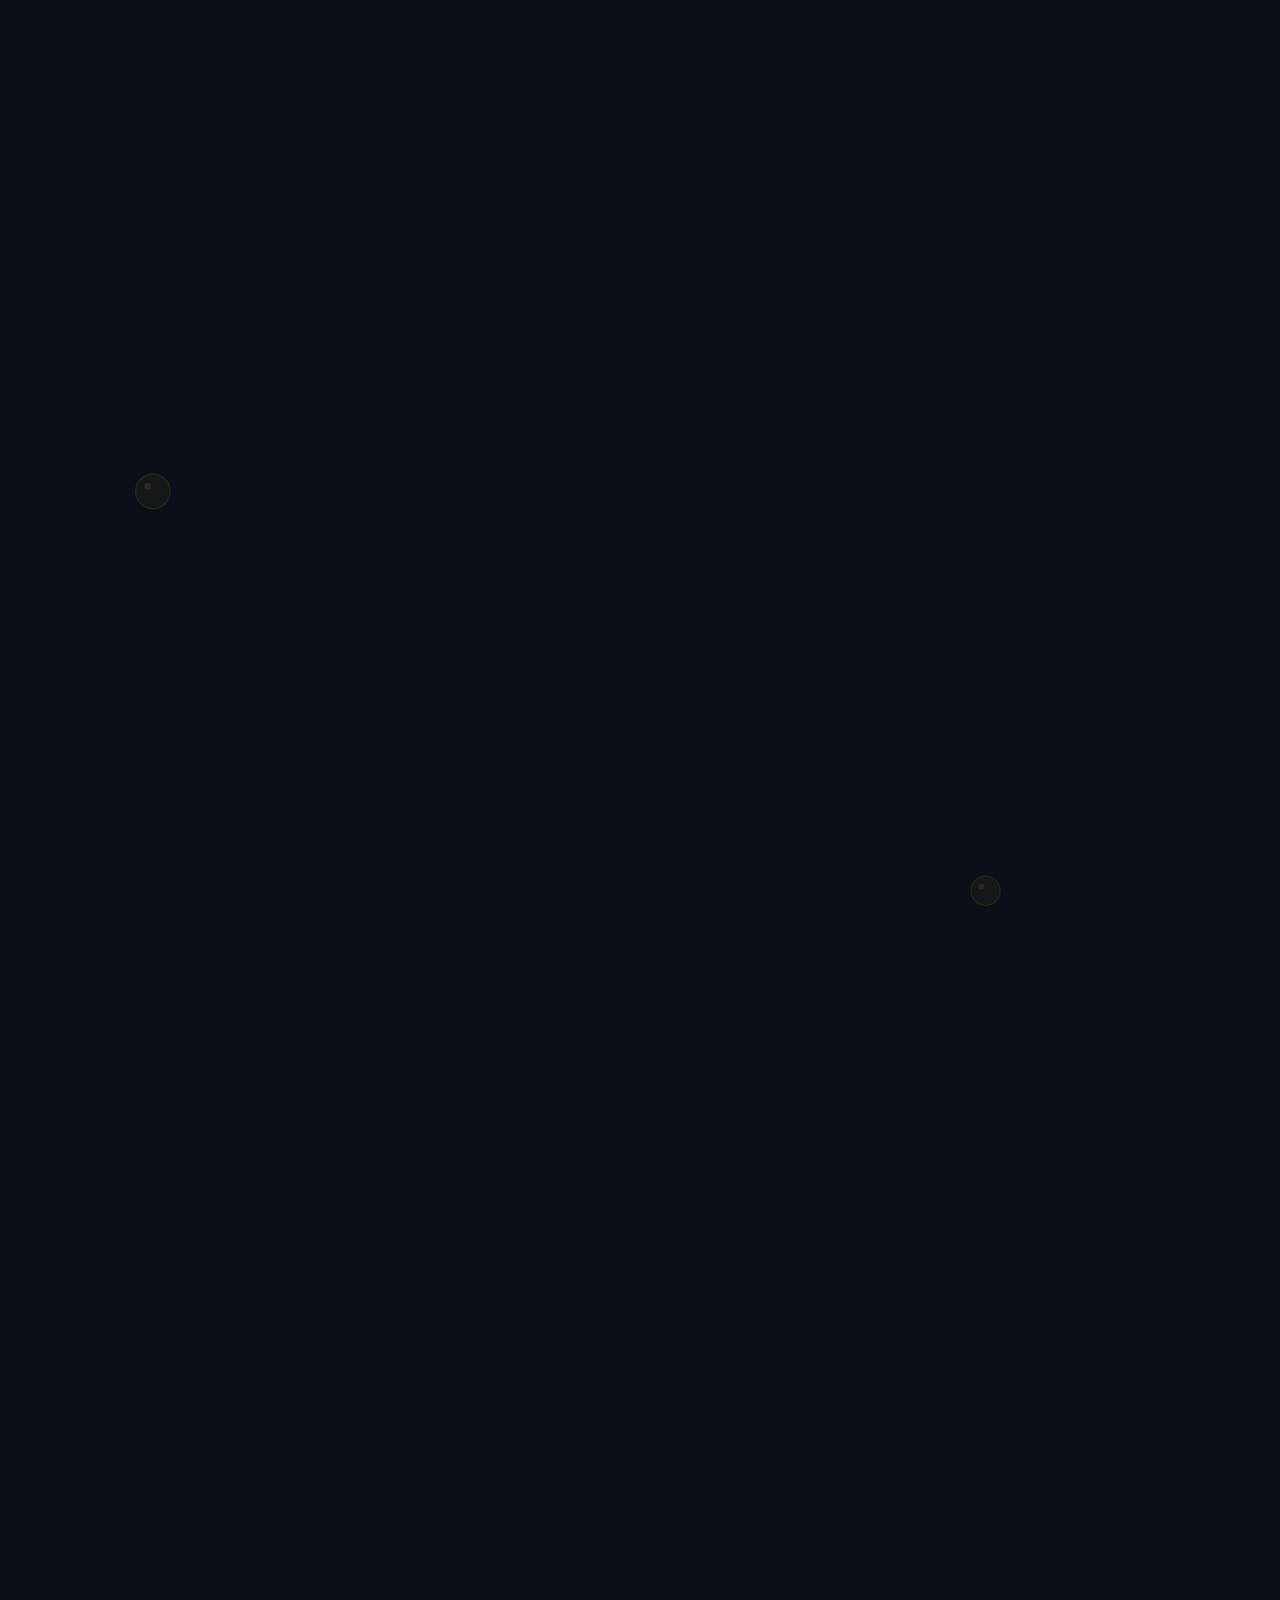
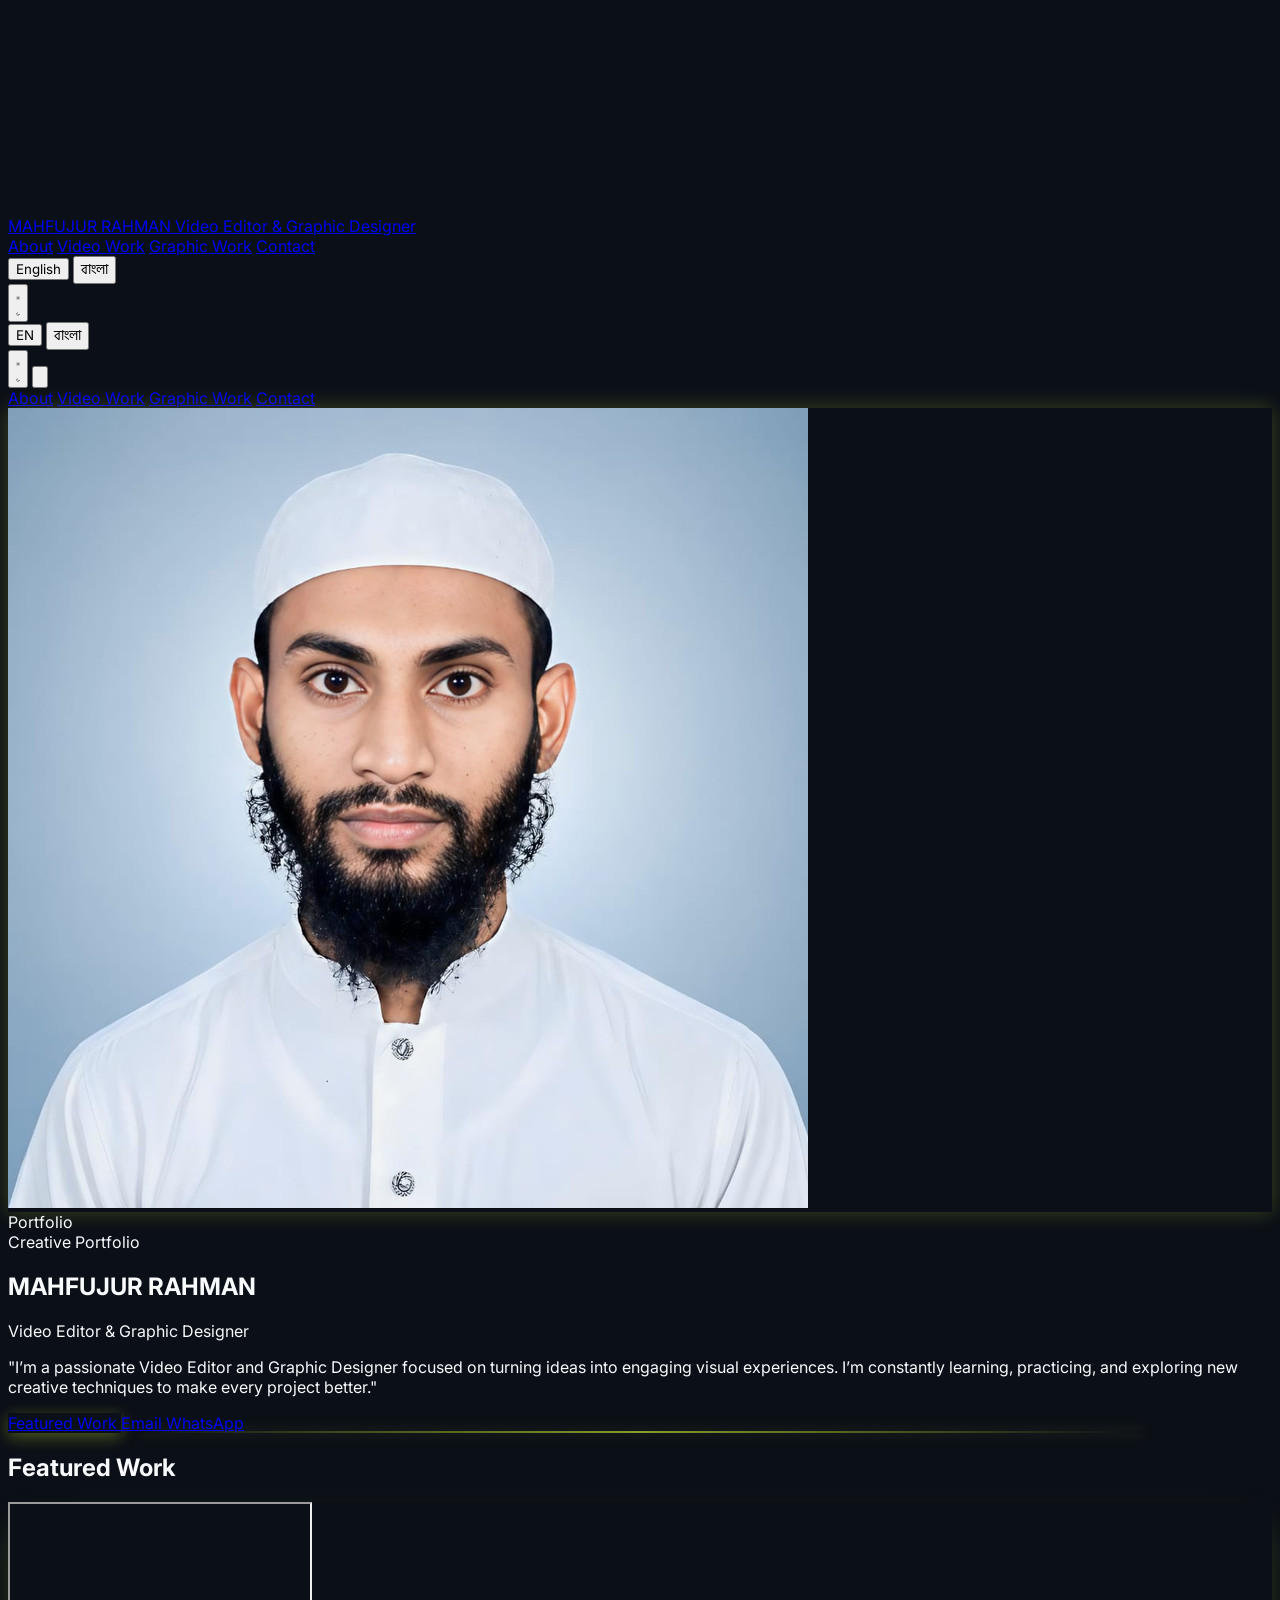
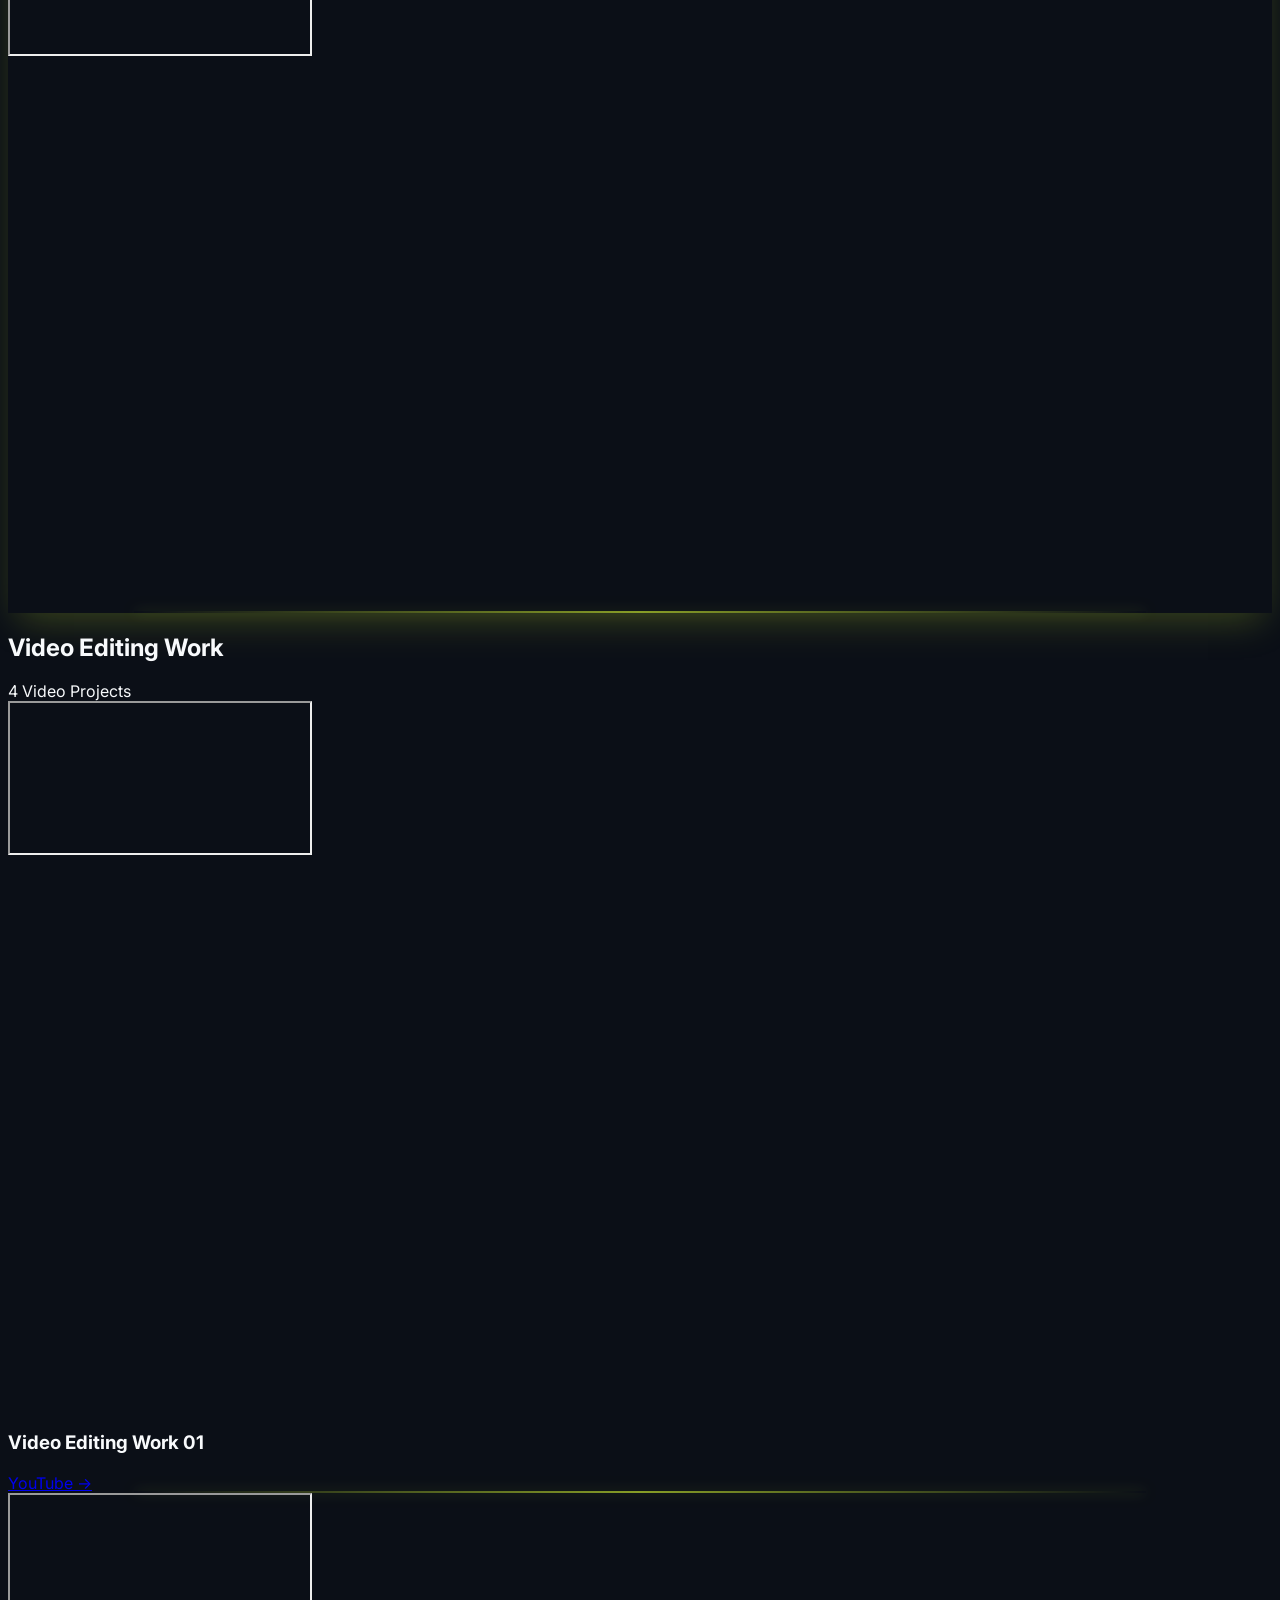
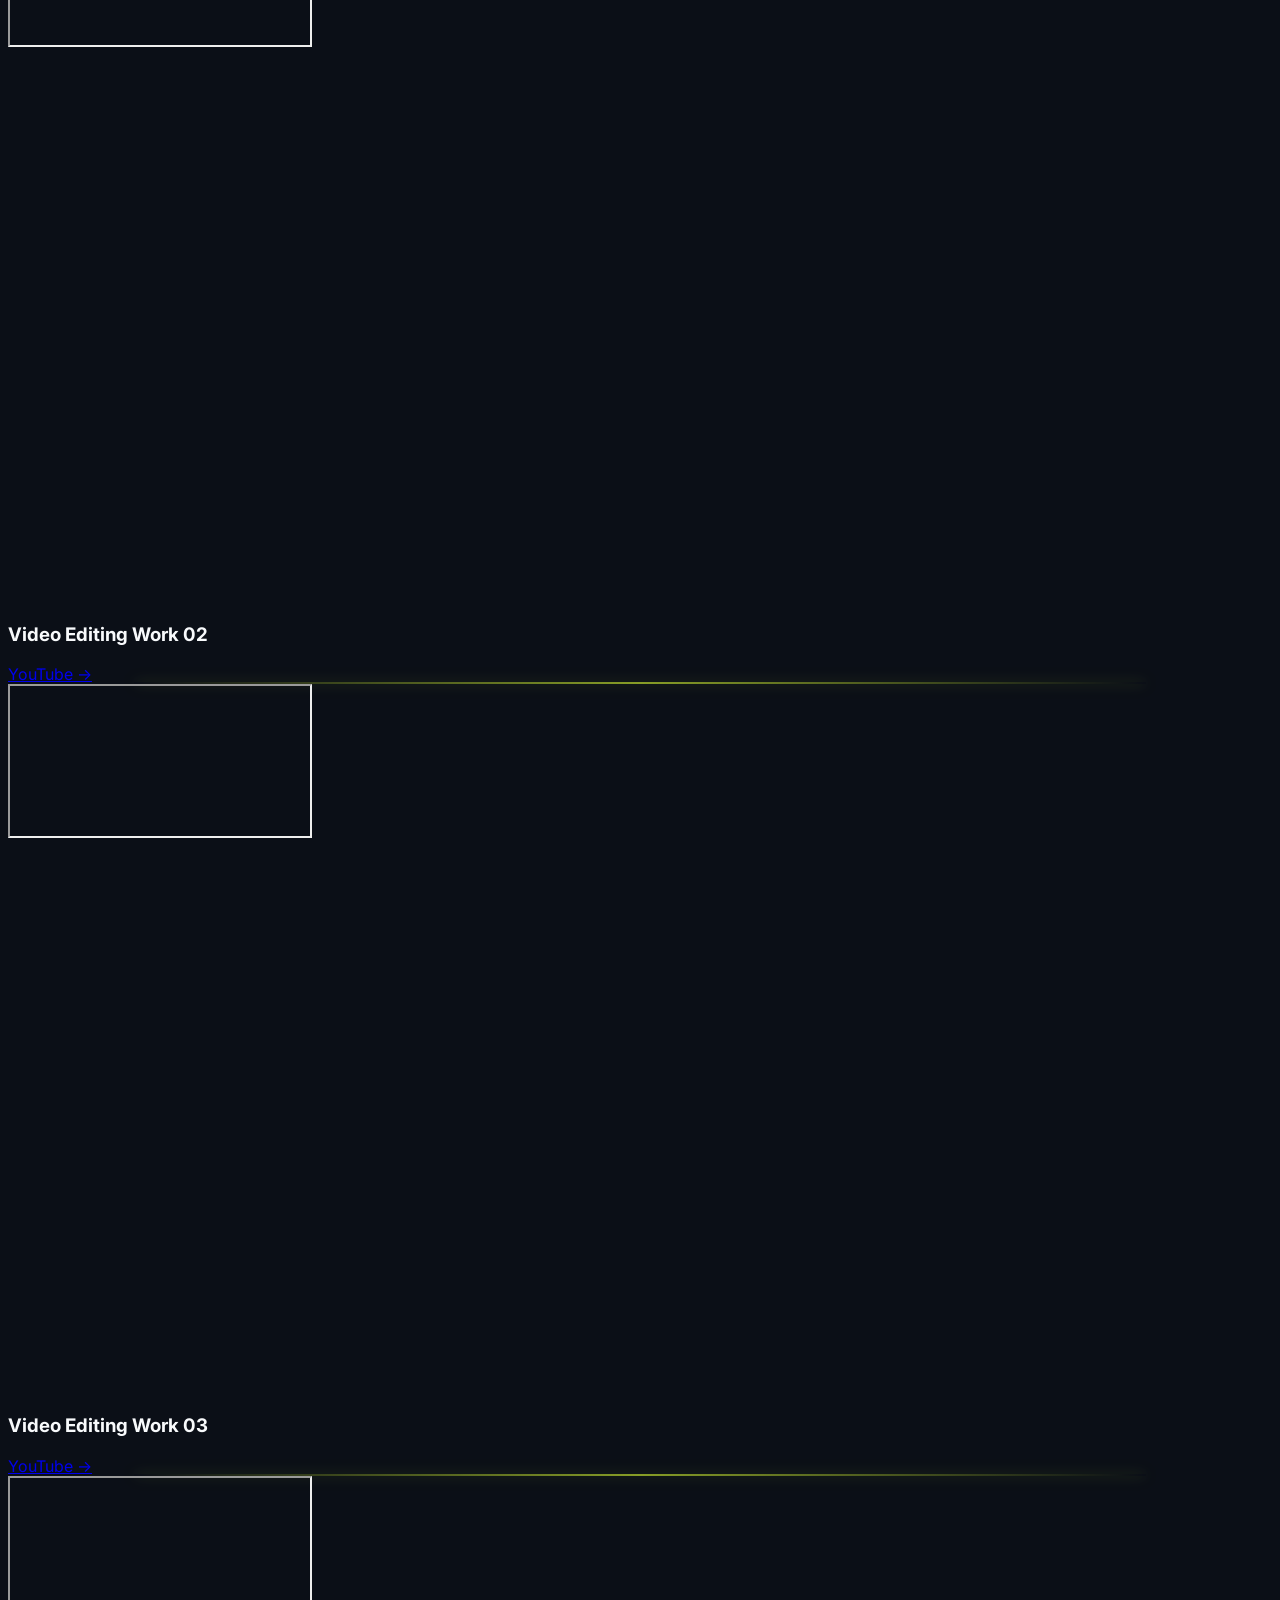
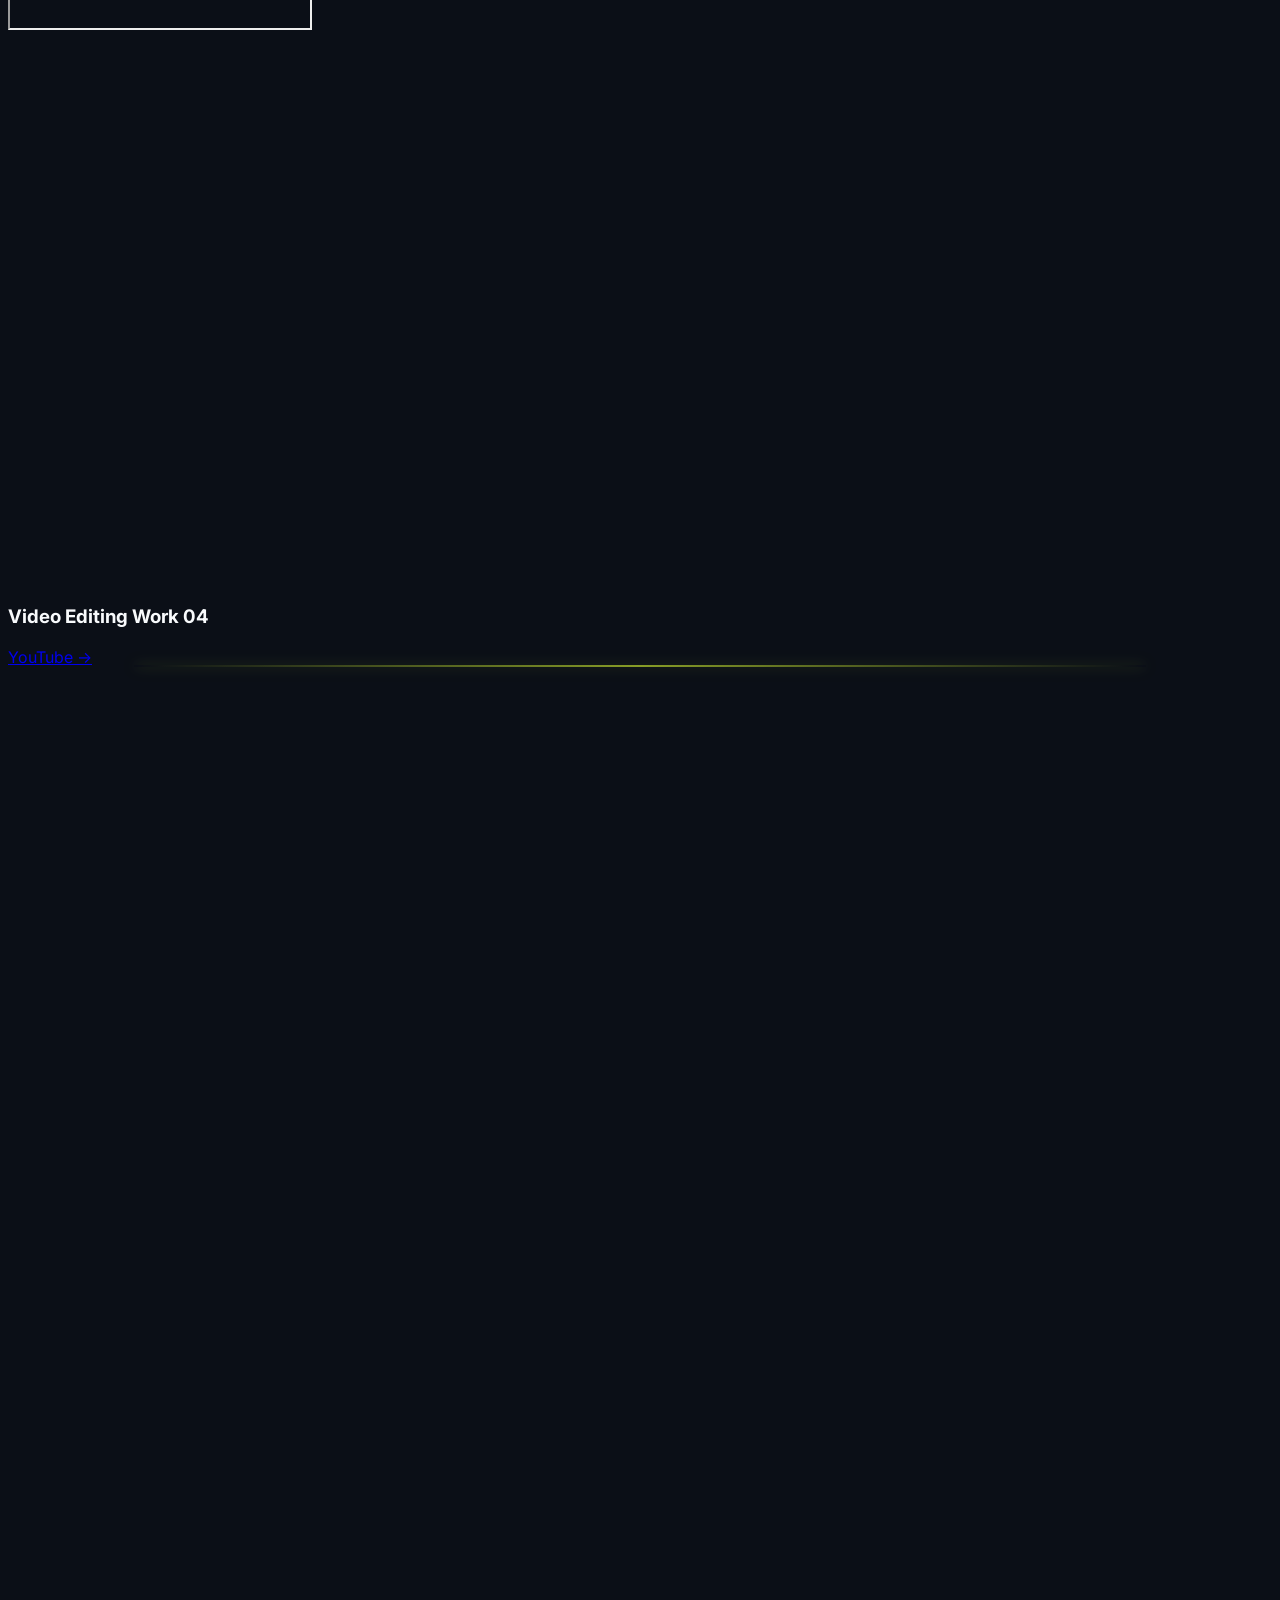
==== portfolio.html @ 79fb8ea0 "chore: configure environment and project ignore files - Add .env.example for API configuration. - Up" ====
<!DOCTYPE html>
<html lang="en" class="dark">
<head>
  <meta charset="UTF-8">
  <meta name="viewport" content="width=device-width, initial-scale=1.0">
  <title>Mahfujur Rahman | Video Editor & Graphic Designer</title>
  <meta name="description" content="Portfolio of Mahfujur Rahman, a Video Editor and Graphic Designer focused on learning, practicing, and creating engaging visual work.">
  <meta property="og:title" content="Mahfujur Rahman | Video Editor & Graphic Designer">
  <meta property="og:description" content="Portfolio of Mahfujur Rahman, a Video Editor and Graphic Designer focused on learning, practicing, and creating engaging visual work.">
  <meta property="og:type" content="website">

  <!-- Fonts: Inter for English & Hind Siliguri for Bengali -->
  <link rel="preconnect" href="https://fonts.googleapis.com">
  <link rel="preconnect" href="https://fonts.gstatic.com" crossorigin>
  <link href="https://fonts.googleapis.com/css2?family=Hind+Siliguri:wght@300;400;500;600;700&family=Inter:wght@400;500;600;700;800;900&display=swap" rel="stylesheet">

  <!-- Tailwind CSS via CDN -->
  <script src="https://cdn.tailwindcss.com"></script>
  <script>
    tailwind.config = {
      darkMode: 'class',
      theme: {
        extend: {
          colors: {
            brandLime: '#CBEA30',
            darkBg: '#0B0F17',
            cardBg: '#111827',
          },
          fontFamily: {
            sans: ['Inter', 'Hind Siliguri', 'sans-serif'],
          }
        }
      }
    }
  </script>

  <style>
    /* Strict font-family constraint: Inter for English, Hind Siliguri for Bengali */
    *, *::before, *::after {
      font-family: 'Inter', 'Hind Siliguri', sans-serif !important;
    }

    html {
      scroll-behavior: smooth;
      background-color: #0B0F17;
      color: #F8FAFC;
      transition: background-color 0.3s ease, color 0.3s ease;
    }

    body {
      background-color: #0B0F17;
      color: #F8FAFC;
      transition: background-color 0.3s ease, color 0.3s ease;
    }

    /* Light Mode Theme Overrides */
    html.light {
      background-color: #F8FAFC !important;
      color: #0F172A !important;
    }
    html.light body {
      background-color: #F8FAFC !important;
      color: #0F172A !important;
    }
    html.light #main-header {
      background-color: rgba(255, 255, 255, 0.92) !important;
      border-color: rgba(203, 234, 48, 0.45) !important;
      color: #0F172A !important;
      box-shadow: 0 2px 10px rgba(0, 0, 0, 0.04);
    }
    html.light #nav-brand-name {
      color: #0F172A !important;
    }
    html.light nav a {
      color: #334155 !important;
    }
    html.light nav a:hover {
      color: #000000 !important;
    }
    html.light .bg-\[\#111827\] {
      background-color: #FFFFFF !important;
      color: #0F172A !important;
    }
    html.light .bg-\[\#161F33\] {
      background-color: #F8FAFC !important;
      color: #0F172A !important;
    }
    html.light .bg-\[\#1E293B\] {
      background-color: #FFFFFF !important;
      color: #0F172A !important;
    }
    html.light .bg-\[\#0B0F17\] {
      background-color: #F1F5F9 !important;
      color: #0F172A !important;
    }
    html.light .bg-\[\#0F172A\] {
      background-color: #FFFFFF !important;
      color: #0F172A !important;
    }
    html.light .text-white {
      color: #0F172A !important;
    }
    html.light .text-slate-200,
    html.light .text-slate-300 {
      color: #334155 !important;
    }
    html.light .text-slate-400 {
      color: #64748B !important;
    }
    html.light footer {
      background-color: #F1F5F9 !important;
      border-color: rgba(203, 234, 48, 0.45) !important;
    }
    html.light footer .text-white {
      color: #0F172A !important;
    }
    html.light #mobile-nav-panel {
      background-color: #FFFFFF !important;
      border-color: rgba(203, 234, 48, 0.45) !important;
    }
    html.light #mobile-nav-panel a {
      color: #334155 !important;
    }
    html.light #mobile-nav-panel a:hover {
      color: #000000 !important;
    }

    /* Professional Card Bottom Glow Effect strictly with #CBEA30 */
    .card-bottom-glow {
      position: relative;
      transition: transform 0.25s ease, box-shadow 0.25s ease, border-color 0.25s ease, background-color 0.3s ease;
    }

    .card-bottom-glow::after {
      content: '';
      position: absolute;
      bottom: 0;
      left: 10%;
      right: 10%;
      height: 2px;
      background: linear-gradient(90deg, transparent, #CBEA30 50%, transparent);
      opacity: 0.65;
      box-shadow: 0 0 14px rgba(203, 234, 48, 0.45);
      transition: opacity 0.3s ease, height 0.3s ease, box-shadow 0.3s ease;
      pointer-events: none;
      border-radius: 9999px;
    }

    @keyframes gentlePulse {
      0%, 100% {
        opacity: 0.45;
        box-shadow: 0 0 10px rgba(203, 234, 48, 0.35);
      }
      50% {
        opacity: 0.85;
        box-shadow: 0 0 20px rgba(203, 234, 48, 0.7);
      }
    }

    .card-bottom-glow::after {
      animation: gentlePulse 4s ease-in-out infinite;
    }

    .card-bottom-glow:hover {
      transform: translateY(-4px);
      box-shadow: 0 14px 28px -8px rgba(203, 234, 48, 0.22), 0 0 20px -4px rgba(203, 234, 48, 0.25);
      border-color: rgba(203, 234, 48, 0.8) !important;
    }

    .card-bottom-glow:hover::after {
      opacity: 1;
      height: 3px;
      box-shadow: 0 0 22px rgba(203, 234, 48, 0.9), 0 0 8px rgba(203, 234, 48, 0.6);
    }

    /* Scroll Entrance Animation */
    .fade-up-init {
      opacity: 0;
      transform: translateY(22px);
      transition: opacity 0.55s cubic-bezier(0.16, 1, 0.3, 1), transform 0.55s cubic-bezier(0.16, 1, 0.3, 1);
    }

    .fade-up-active {
      opacity: 1;
      transform: translateY(0);
    }

    @media (prefers-reduced-motion: reduce) {
      .fade-up-init {
        opacity: 1;
        transform: none;
        transition: none;
      }
      .card-bottom-glow,
      .card-bottom-glow:hover,
      .card-bottom-glow::after {
        animation: none !important;
        transition: none !important;
        transform: none !important;
      }
      html {
        scroll-behavior: auto;
      }
    }
  </style>
</head>
<body id="app-body" class="bg-[#0B0F17] text-[#F8FAFC] antialiased selection:bg-[#CBEA30]/30 selection:text-[#CBEA30] relative overflow-x-hidden">

  <!-- ========================================================================= -->
  <!-- BUBBLE CANVASES (Floating Ambient Background + Mouse Following Trail) -->
  <!-- ========================================================================= -->
  <canvas id="ambient-bubbles-canvas" class="fixed inset-0 pointer-events-none z-0" aria-hidden="true"></canvas>
  <canvas id="cursor-bubbles-canvas" class="fixed inset-0 pointer-events-none z-30" aria-hidden="true"></canvas>

  <!-- ========================================================================= -->
  <!-- 1. NAVIGATION BAR -->
  <!-- ========================================================================= -->
  <header id="main-header" class="sticky top-0 z-40 w-full backdrop-blur-md border-b transition-colors duration-300 bg-[#0B0F17]/90 border-[#CBEA30]/20">
    <div class="max-w-6xl mx-auto px-4 sm:px-6 h-18 flex items-center justify-between">
      <!-- Left: Name & Role -->
      <a href="#hero" class="flex flex-col group">
        <span id="nav-brand-name" class="text-base sm:text-lg font-extrabold tracking-tight text-white group-hover:text-[#CBEA30] transition-colors">
          MAHFUJUR RAHMAN
        </span>
        <span class="text-xs font-semibold text-[#CBEA30]">
          Video Editor & Graphic Designer
        </span>
      </a>

      <!-- Right: Links & UI Controls (Desktop) -->
      <div class="hidden md:flex items-center gap-5">
        <nav class="flex items-center gap-6 text-sm font-semibold">
          <a href="#about" data-i18n="nav.about" class="text-slate-300 hover:text-[#CBEA30] transition-colors">About</a>
          <a href="#videos" data-i18n="nav.videoWork" class="text-slate-300 hover:text-[#CBEA30] transition-colors">Video Work</a>
          <a href="#graphics" data-i18n="nav.graphicWork" class="text-slate-300 hover:text-[#CBEA30] transition-colors">Graphic Work</a>
          <a href="#contact" data-i18n="nav.contact" class="text-slate-300 hover:text-[#CBEA30] transition-colors">Contact</a>
        </nav>

        <!-- UI Placement: [English / বাংলা]   [Dark/Light Mode Toggle] -->
        <div class="flex items-center gap-2">
          <!-- Language Switcher -->
          <div id="desktop-lang-switcher" class="inline-flex items-center p-0.5 rounded-xl border-2 border-[#CBEA30]/45 bg-[#CBEA30]/10">
            <button
              type="button"
              id="lang-btn-en"
              onclick="setLanguage('en')"
              class="px-2.5 py-1 text-xs font-bold rounded-lg bg-[#CBEA30] text-[#0B0F17] transition-all cursor-pointer shadow-xs"
            >
              English
            </button>
            <button
              type="button"
              id="lang-btn-bn"
              onclick="setLanguage('bn')"
              class="px-2.5 py-1 text-xs font-bold rounded-lg text-slate-300 hover:text-[#CBEA30] transition-all cursor-pointer"
            >
              বাংলা
            </button>
          </div>

          <!-- Dark/Light Mode Toggle Button -->
          <button
            type="button"
            id="theme-toggle-btn"
            onclick="toggleTheme()"
            aria-label="Toggle theme mode"
            title="Toggle Dark / Light Mode"
            class="p-2 rounded-xl border-2 border-[#CBEA30]/45 bg-[#CBEA30]/10 text-[#CBEA30] flex items-center justify-center cursor-pointer transition-all hover:bg-[#CBEA30]/20"
          >
            <!-- Sun icon for Dark Mode -->
            <svg id="theme-icon-sun" class="w-4 h-4 text-[#CBEA30]" fill="none" stroke="currentColor" viewBox="0 0 24 24">
              <path stroke-linecap="round" stroke-linejoin="round" stroke-width="2" d="M12 3v1m0 16v1m9-9h-1M4 12H3m15.364 6.364l-.707-.707M6.343 6.343l-.707-.707m12.728 0l-.707.707M6.343 17.657l-.707.707M16 12a4 4 0 11-8 0 4 4 0 018 0z" />
            </svg>
            <!-- Moon icon for Light Mode -->
            <svg id="theme-icon-moon" class="w-4 h-4 text-slate-900 hidden" fill="none" stroke="currentColor" viewBox="0 0 24 24">
              <path stroke-linecap="round" stroke-linejoin="round" stroke-width="2" d="M20.354 15.354A9 9 0 018.646 3.646 9.003 9.003 0 0012 21a9.003 9.003 0 008.354-5.646z" />
            </svg>
          </button>
        </div>
      </div>

      <!-- Mobile Controls: [English / বাংলা] [Theme Toggle] [Menu Button] -->
      <div class="flex items-center gap-1.5 md:hidden">
        <div id="mobile-lang-switcher" class="inline-flex items-center p-0.5 rounded-xl border-2 border-[#CBEA30]/45 bg-[#CBEA30]/10">
          <button
            type="button"
            onclick="setLanguage('en')"
            id="mobile-lang-btn-en"
            class="px-2 py-1 text-[11px] font-bold rounded-lg bg-[#CBEA30] text-[#0B0F17]"
          >
            EN
          </button>
          <button
            type="button"
            onclick="setLanguage('bn')"
            id="mobile-lang-btn-bn"
            class="px-2 py-1 text-[11px] font-bold rounded-lg text-slate-300"
          >
            বাংলা
          </button>
        </div>

        <button
          type="button"
          id="mobile-theme-toggle-btn"
          onclick="toggleTheme()"
          aria-label="Toggle theme mode"
          class="p-2 rounded-xl border-2 border-[#CBEA30]/45 bg-[#CBEA30]/10 text-[#CBEA30]"
        >
          <svg id="mobile-theme-icon-sun" class="w-4 h-4 text-[#CBEA30]" fill="none" stroke="currentColor" viewBox="0 0 24 24">
            <path stroke-linecap="round" stroke-linejoin="round" stroke-width="2" d="M12 3v1m0 16v1m9-9h-1M4 12H3m15.364 6.364l-.707-.707M6.343 6.343l-.707-.707m12.728 0l-.707.707M6.343 17.657l-.707.707M16 12a4 4 0 11-8 0 4 4 0 018 0z" />
          </svg>
          <svg id="mobile-theme-icon-moon" class="w-4 h-4 text-slate-900 hidden" fill="none" stroke="currentColor" viewBox="0 0 24 24">
            <path stroke-linecap="round" stroke-linejoin="round" stroke-width="2" d="M20.354 15.354A9 9 0 018.646 3.646 9.003 9.003 0 0012 21a9.003 9.003 0 008.354-5.646z" />
          </svg>
        </button>

        <button
          type="button"
          id="mobile-menu-btn"
          aria-label="Toggle navigation menu"
          onclick="toggleMobileMenu()"
          class="p-2 rounded-xl border-2 border-[#CBEA30]/45 bg-[#CBEA30]/10 text-[#CBEA30]"
        >
          <svg class="w-5 h-5" fill="none" stroke="currentColor" viewBox="0 0 24 24">
            <path stroke-linecap="round" stroke-linejoin="round" stroke-width="2" d="M4 6h16M4 12h16M4 18h16" />
          </svg>
        </button>
      </div>
    </div>

    <!-- Mobile Nav Dropdown -->
    <div id="mobile-nav-panel" class="hidden md:hidden px-4 py-4 border-b border-[#CBEA30]/20 bg-[#0F172A] space-y-3 text-sm font-semibold">
      <a href="#about" onclick="closeMobileMenu()" data-i18n="nav.about" class="block py-1 text-slate-200 hover:text-[#CBEA30]">About</a>
      <a href="#videos" onclick="closeMobileMenu()" data-i18n="nav.videoWork" class="block py-1 text-slate-200 hover:text-[#CBEA30]">Video Work</a>
      <a href="#graphics" onclick="closeMobileMenu()" data-i18n="nav.graphicWork" class="block py-1 text-slate-200 hover:text-[#CBEA30]">Graphic Work</a>
      <a href="#contact" onclick="closeMobileMenu()" data-i18n="nav.contact" class="block py-1 text-slate-200 hover:text-[#CBEA30]">Contact</a>
    </div>
  </header>

  <main class="relative z-10 max-w-6xl mx-auto px-4 sm:px-6 py-10 sm:py-14 space-y-20">

    <!-- ========================================================================= -->
    <!-- 2. HERO / INTRODUCTION -->
    <!-- ========================================================================= -->
    <section id="hero" class="fade-up-init">
      <div id="hero-card" class="card-bottom-glow p-6 sm:p-10 rounded-2xl sm:rounded-3xl border-2 border-[#CBEA30]/45 bg-[#111827] shadow-xl">
        <div class="flex flex-col md:flex-row items-center gap-8 lg:gap-12">
          
          <!-- Profile Picture -->
          <div class="shrink-0 relative">
            <div class="w-36 h-36 sm:w-44 sm:h-44 rounded-2xl overflow-hidden border-2 border-[#CBEA30]/55 shadow-md bg-slate-900 flex items-center justify-center" style="box-shadow: 0 0 20px rgba(203, 234, 48, 0.25);">
              <img
                src="profile.jpg"
                alt="Mahfujur Rahman"
                onerror="this.src='https://i.postimg.cc/cJBfHwTn/3707-MAHFUJUR-RAHMAN.jpg'"
                class="w-full h-full object-cover object-top"
              />
            </div>
            <!-- Gentle Accent Badge -->
            <div class="absolute -bottom-2 -right-2 px-2.5 py-0.5 rounded-md text-[11px] font-bold bg-[#CBEA30] text-[#0B0F17] shadow-md">
              Portfolio
            </div>
          </div>

          <!-- Identity Details & Intro -->
          <div class="flex-1 text-center md:text-left space-y-4">
            <div>
              <span data-i18n="hero.badge" class="inline-block px-3 py-1 rounded-full text-xs font-bold uppercase tracking-wider bg-[#CBEA30]/15 text-[#CBEA30] border-2 border-[#CBEA30]/40 mb-2">
                Creative Portfolio
              </span>
              <h1 class="text-3xl sm:text-5xl font-black tracking-tight text-white">
                MAHFUJUR RAHMAN
              </h1>
              <p class="text-lg sm:text-xl font-bold text-[#CBEA30] mt-1">
                Video Editor & Graphic Designer
              </p>
            </div>

            <!-- Short Professional Introduction -->
            <p id="hero-intro-text" data-i18n="hero.shortIntro" class="text-sm sm:text-base text-slate-300 font-normal leading-relaxed max-w-2xl">
              "I’m a passionate Video Editor and Graphic Designer focused on turning ideas into engaging visual experiences. I’m constantly learning, practicing, and exploring new creative techniques to make every project better."
            </p>

            <!-- Action Buttons -->
            <div class="pt-2 flex flex-wrap items-center justify-center md:justify-start gap-3">
              <a
                href="#featured-work"
                data-i18n="hero.featuredWorkBtn"
                class="px-5 py-2.5 rounded-xl text-sm font-bold bg-[#CBEA30] hover:bg-[#d8f53a] text-[#0B0F17] shadow-md transition-all hover:-translate-y-0.5 cursor-pointer"
                style="box-shadow: 0 4px 16px rgba(203, 234, 48, 0.35);"
              >
                Featured Work
              </a>
              <a
                href="mailto:mahfujurrahmansbmc@gmail.com"
                data-i18n="hero.emailBtn"
                class="px-5 py-2.5 rounded-xl text-sm font-semibold border-2 border-[#CBEA30]/35 bg-[#1E293B] text-slate-200 hover:text-[#CBEA30] hover:border-[#CBEA30]/70 transition-all hover:-translate-y-0.5 cursor-pointer"
              >
                Email
              </a>
              <a
                href="https://wa.me/8801829826160"
                target="_blank"
                rel="noreferrer"
                data-i18n="hero.whatsappBtn"
                class="px-5 py-2.5 rounded-xl text-sm font-semibold border-2 border-[#CBEA30]/35 bg-[#1E293B] text-slate-200 hover:text-[#CBEA30] hover:border-[#CBEA30]/70 transition-all hover:-translate-y-0.5 cursor-pointer"
              >
                WhatsApp
              </a>
            </div>
          </div>

        </div>
      </div>
    </section>

    <!-- ========================================================================= -->
    <!-- 3. FEATURED VIDEO -->
    <!-- ========================================================================= -->
    <section id="featured-work" class="fade-up-init space-y-6">
      <div class="flex items-center gap-2.5">
        <div class="w-2.5 h-6 rounded-full bg-[#CBEA30]"></div>
        <h2 data-i18n="hero.featuredSectionTitle" class="text-2xl sm:text-3xl font-extrabold tracking-tight text-white">
          Featured Work
        </h2>
      </div>

      <!-- Responsive 16:9 Video Container -->
      <div id="featured-video-container" class="card-bottom-glow rounded-2xl sm:rounded-3xl border-2 border-[#CBEA30]/50 bg-black overflow-hidden shadow-xl" style="box-shadow: 0 16px 36px -10px rgba(203, 234, 48, 0.25);">
        <div class="relative w-full overflow-hidden" style="aspect-ratio: 16 / 9;">
          <iframe
            src="https://www.youtube.com/embed/hla0AZEVCkE"
            title="Featured Work - Mahfujur Rahman"
            class="w-full h-full border-0"
            allow="accelerometer; clipboard-write; encrypted-media; gyroscope; picture-in-picture"
            allowfullscreen
            loading="lazy"
          ></iframe>
        </div>
      </div>
    </section>

    <!-- ========================================================================= -->
    <!-- 4. VIDEO EDITING PORTFOLIO (4 VIDEOS IN 2-COLUMN GRID) -->
    <!-- ========================================================================= -->
    <section id="videos" class="fade-up-init space-y-6">
      <div class="flex items-center justify-between flex-wrap gap-4">
        <div class="flex items-center gap-2.5">
          <div class="w-2.5 h-6 rounded-full bg-[#CBEA30]"></div>
          <h2 data-i18n="videos.title" class="text-2xl sm:text-3xl font-extrabold tracking-tight text-white">
            Video Editing Work
          </h2>
        </div>
        <span data-i18n="videos.countBadge" class="px-3 py-1 rounded-full text-xs font-semibold border-2 border-[#CBEA30]/40 bg-[#CBEA30]/15 text-[#CBEA30]">
          4 Video Projects
        </span>
      </div>

      <div class="grid grid-cols-1 md:grid-cols-2 gap-6">

        <!-- Video 1 -->
        <div class="card-bottom-glow rounded-2xl overflow-hidden border-2 border-[#CBEA30]/45 bg-[#111827] shadow-md flex flex-col">
          <div class="relative w-full overflow-hidden bg-black" style="aspect-ratio: 16 / 9;">
            <iframe
              src="https://www.youtube.com/embed/MF9G8jK2sx0"
              title="Video Editing Work 01"
              class="w-full h-full border-0"
              allow="accelerometer; clipboard-write; encrypted-media; gyroscope; picture-in-picture"
              allowfullscreen
              loading="lazy"
            ></iframe>
          </div>
          <div class="p-4 sm:p-5 flex items-center justify-between">
            <h3 class="text-base font-bold text-white">
              Video Editing Work 01
            </h3>
            <a
              href="https://www.youtube.com/watch?v=MF9G8jK2sx0"
              target="_blank"
              rel="noreferrer"
              class="text-xs font-bold text-[#CBEA30] hover:text-[#d8f53a]"
            >
              YouTube →
            </a>
          </div>
        </div>

        <!-- Video 2 -->
        <div class="card-bottom-glow rounded-2xl overflow-hidden border-2 border-[#CBEA30]/45 bg-[#111827] shadow-md flex flex-col">
          <div class="relative w-full overflow-hidden bg-black" style="aspect-ratio: 16 / 9;">
            <iframe
              src="https://www.youtube.com/embed/TxHoFUIeFPM"
              title="Video Editing Work 02"
              class="w-full h-full border-0"
              allow="accelerometer; clipboard-write; encrypted-media; gyroscope; picture-in-picture"
              allowfullscreen
              loading="lazy"
            ></iframe>
          </div>
          <div class="p-4 sm:p-5 flex items-center justify-between">
            <h3 class="text-base font-bold text-white">
              Video Editing Work 02
            </h3>
            <a
              href="https://www.youtube.com/watch?v=TxHoFUIeFPM"
              target="_blank"
              rel="noreferrer"
              class="text-xs font-bold text-[#CBEA30] hover:text-[#d8f53a]"
            >
              YouTube →
            </a>
          </div>
        </div>

        <!-- Video 3 -->
        <div class="card-bottom-glow rounded-2xl overflow-hidden border-2 border-[#CBEA30]/45 bg-[#111827] shadow-md flex flex-col">
          <div class="relative w-full overflow-hidden bg-black" style="aspect-ratio: 16 / 9;">
            <iframe
              src="https://www.youtube.com/embed/mK9k2a4x1u0"
              title="Video Editing Work 03"
              class="w-full h-full border-0"
              allow="accelerometer; clipboard-write; encrypted-media; gyroscope; picture-in-picture"
              allowfullscreen
              loading="lazy"
            ></iframe>
          </div>
          <div class="p-4 sm:p-5 flex items-center justify-between">
            <h3 class="text-base font-bold text-white">
              Video Editing Work 03
            </h3>
            <a
              href="https://www.youtube.com/watch?v=mK9k2a4x1u0"
              target="_blank"
              rel="noreferrer"
              class="text-xs font-bold text-[#CBEA30] hover:text-[#d8f53a]"
            >
              YouTube →
            </a>
          </div>
        </div>

        <!-- Video 4 -->
        <div class="card-bottom-glow rounded-2xl overflow-hidden border-2 border-[#CBEA30]/45 bg-[#111827] shadow-md flex flex-col">
          <div class="relative w-full overflow-hidden bg-black" style="aspect-ratio: 16 / 9;">
            <iframe
              src="https://www.youtube.com/embed/hJ8uXv2oD4M"
              title="Video Editing Work 04"
              class="w-full h-full border-0"
              allow="accelerometer; clipboard-write; encrypted-media; gyroscope; picture-in-picture"
              allowfullscreen
              loading="lazy"
            ></iframe>
          </div>
          <div class="p-4 sm:p-5 flex items-center justify-between">
            <h3 class="text-base font-bold text-white">
              Video Editing Work 04
            </h3>
            <a
              href="https://www.youtube.com/watch?v=hJ8uXv2oD4M"
              target="_blank"
              rel="noreferrer"
              class="text-xs font-bold text-[#CBEA30] hover:text-[#d8f53a]"
            >
              YouTube →
            </a>
          </div>
        </div>

      </div>
    </section>

    <!-- ========================================================================= -->
    <!-- 5. GRAPHIC & POSTER DESIGNS (6 ITEMS WITH LIGHTBOX) -->
    <!-- ========================================================================= -->
    <section id="graphics" class="fade-up-init space-y-6">
      <div class="flex items-center justify-between flex-wrap gap-4">
        <div class="flex items-center gap-2.5">
          <div class="w-2.5 h-6 rounded-full bg-[#CBEA30]"></div>
          <h2 data-i18n="graphics.title" class="text-2xl sm:text-3xl font-extrabold tracking-tight text-white">
            Graphic & Poster Design
          </h2>
        </div>
        <span data-i18n="graphics.countBadge" class="px-3 py-1 rounded-full text-xs font-semibold border-2 border-[#CBEA30]/40 bg-[#CBEA30]/15 text-[#CBEA30]">
          6 Poster Designs
        </span>
      </div>

      <div class="grid grid-cols-1 sm:grid-cols-2 lg:grid-cols-3 gap-6">

        <!-- Graphic 1 -->
        <div
          class="card-bottom-glow rounded-2xl overflow-hidden border-2 border-[#CBEA30]/45 bg-[#111827] shadow-md cursor-pointer group"
          onclick="openLightbox('graphic1.jpg', 'Graphic 01', 'https://i.postimg.cc/pTvS6b9C/graphic1.jpg')"
        >
          <div class="relative w-full overflow-hidden bg-slate-900" style="aspect-ratio: 4 / 5;">
            <img
              src="graphic1.jpg"
              alt="Graphic 01"
              onerror="this.src='https://i.postimg.cc/pTvS6b9C/graphic1.jpg'"
              loading="lazy"
              class="w-full h-full object-cover transition-transform duration-500 group-hover:scale-105"
            />
            <div class="absolute inset-0 bg-gradient-to-t from-black/60 via-transparent to-transparent opacity-0 group-hover:opacity-100 transition-opacity flex items-end p-4">
              <span data-i18n="graphics.clickToExpand" class="text-xs font-semibold text-white flex items-center gap-1">Click to expand</span>
            </div>
          </div>
          <div class="p-4 flex items-center justify-between border-t-2 border-[#CBEA30]/25">
            <span class="text-sm font-bold text-white group-hover:text-[#CBEA30] transition-colors">Graphic 01</span>
            <span data-i18n="graphics.viewBtn" class="text-xs font-bold text-[#CBEA30]">View</span>
          </div>
        </div>

        <!-- Graphic 2 -->
        <div
          class="card-bottom-glow rounded-2xl overflow-hidden border-2 border-[#CBEA30]/45 bg-[#111827] shadow-md cursor-pointer group"
          onclick="openLightbox('graphic2.jpg', 'Graphic 02', 'https://i.postimg.cc/02KmSLZV/graphic5.jpg')"
        >
          <div class="relative w-full overflow-hidden bg-slate-900" style="aspect-ratio: 4 / 5;">
            <img
              src="graphic2.jpg"
              alt="Graphic 02"
              onerror="this.src='https://i.postimg.cc/02KmSLZV/graphic5.jpg'"
              loading="lazy"
              class="w-full h-full object-cover transition-transform duration-500 group-hover:scale-105"
            />
            <div class="absolute inset-0 bg-gradient-to-t from-black/60 via-transparent to-transparent opacity-0 group-hover:opacity-100 transition-opacity flex items-end p-4">
              <span data-i18n="graphics.clickToExpand" class="text-xs font-semibold text-white flex items-center gap-1">Click to expand</span>
            </div>
          </div>
          <div class="p-4 flex items-center justify-between border-t-2 border-[#CBEA30]/25">
            <span class="text-sm font-bold text-white group-hover:text-[#CBEA30] transition-colors">Graphic 02</span>
            <span data-i18n="graphics.viewBtn" class="text-xs font-bold text-[#CBEA30]">View</span>
          </div>
        </div>

        <!-- Graphic 3 -->
        <div
          class="card-bottom-glow rounded-2xl overflow-hidden border-2 border-[#CBEA30]/45 bg-[#111827] shadow-md cursor-pointer group"
          onclick="openLightbox('graphic3.jpg', 'Graphic 03', 'https://i.postimg.cc/mD8z67Xw/graphic3.jpg')"
        >
          <div class="relative w-full overflow-hidden bg-slate-900" style="aspect-ratio: 4 / 5;">
            <img
              src="graphic3.jpg"
              alt="Graphic 03"
              onerror="this.src='https://i.postimg.cc/mD8z67Xw/graphic3.jpg'"
              loading="lazy"
              class="w-full h-full object-cover transition-transform duration-500 group-hover:scale-105"
            />
            <div class="absolute inset-0 bg-gradient-to-t from-black/60 via-transparent to-transparent opacity-0 group-hover:opacity-100 transition-opacity flex items-end p-4">
              <span data-i18n="graphics.clickToExpand" class="text-xs font-semibold text-white flex items-center gap-1">Click to expand</span>
            </div>
          </div>
          <div class="p-4 flex items-center justify-between border-t-2 border-[#CBEA30]/25">
            <span class="text-sm font-bold text-white group-hover:text-[#CBEA30] transition-colors">Graphic 03</span>
            <span data-i18n="graphics.viewBtn" class="text-xs font-bold text-[#CBEA30]">View</span>
          </div>
        </div>

        <!-- Graphic 4 -->
        <div
          class="card-bottom-glow rounded-2xl overflow-hidden border-2 border-[#CBEA30]/45 bg-[#111827] shadow-md cursor-pointer group"
          onclick="openLightbox('graphic4.jpg', 'Graphic 04', 'https://i.postimg.cc/L6gfPrvy/graphic2.jpg')"
        >
          <div class="relative w-full overflow-hidden bg-slate-900" style="aspect-ratio: 4 / 5;">
            <img
              src="graphic4.jpg"
              alt="Graphic 04"
              onerror="this.src='https://i.postimg.cc/L6gfPrvy/graphic2.jpg'"
              loading="lazy"
              class="w-full h-full object-cover transition-transform duration-500 group-hover:scale-105"
            />
            <div class="absolute inset-0 bg-gradient-to-t from-black/60 via-transparent to-transparent opacity-0 group-hover:opacity-100 transition-opacity flex items-end p-4">
              <span data-i18n="graphics.clickToExpand" class="text-xs font-semibold text-white flex items-center gap-1">Click to expand</span>
            </div>
          </div>
          <div class="p-4 flex items-center justify-between border-t-2 border-[#CBEA30]/25">
            <span class="text-sm font-bold text-white group-hover:text-[#CBEA30] transition-colors">Graphic 04</span>
            <span data-i18n="graphics.viewBtn" class="text-xs font-bold text-[#CBEA30]">View</span>
          </div>
        </div>

        <!-- Graphic 5 -->
        <div
          class="card-bottom-glow rounded-2xl overflow-hidden border-2 border-[#CBEA30]/45 bg-[#111827] shadow-md cursor-pointer group"
          onclick="openLightbox('graphic5.jpg', 'Graphic 05', 'https://i.postimg.cc/02KmSLZV/graphic5.jpg')"
        >
          <div class="relative w-full overflow-hidden bg-slate-900" style="aspect-ratio: 4 / 5;">
            <img
              src="graphic5.jpg"
              alt="Graphic 05"
              onerror="this.src='https://i.postimg.cc/02KmSLZV/graphic5.jpg'"
              loading="lazy"
              class="w-full h-full object-cover transition-transform duration-500 group-hover:scale-105"
            />
            <div class="absolute inset-0 bg-gradient-to-t from-black/60 via-transparent to-transparent opacity-0 group-hover:opacity-100 transition-opacity flex items-end p-4">
              <span data-i18n="graphics.clickToExpand" class="text-xs font-semibold text-white flex items-center gap-1">Click to expand</span>
            </div>
          </div>
          <div class="p-4 flex items-center justify-between border-t-2 border-[#CBEA30]/25">
            <span class="text-sm font-bold text-white group-hover:text-[#CBEA30] transition-colors">Graphic 05</span>
            <span data-i18n="graphics.viewBtn" class="text-xs font-bold text-[#CBEA30]">View</span>
          </div>
        </div>

        <!-- Graphic 6 -->
        <div
          class="card-bottom-glow rounded-2xl overflow-hidden border-2 border-[#CBEA30]/45 bg-[#111827] shadow-md cursor-pointer group"
          onclick="openLightbox('graphic6.jpg', 'Graphic 06', 'https://i.postimg.cc/5NQvzZpK/graphic6.jpg')"
        >
          <div class="relative w-full overflow-hidden bg-slate-900" style="aspect-ratio: 4 / 5;">
            <img
              src="graphic6.jpg"
              alt="Graphic 06"
              onerror="this.src='https://i.postimg.cc/5NQvzZpK/graphic6.jpg'"
              loading="lazy"
              class="w-full h-full object-cover transition-transform duration-500 group-hover:scale-105"
            />
            <div class="absolute inset-0 bg-gradient-to-t from-black/60 via-transparent to-transparent opacity-0 group-hover:opacity-100 transition-opacity flex items-end p-4">
              <span data-i18n="graphics.clickToExpand" class="text-xs font-semibold text-white flex items-center gap-1">Click to expand</span>
            </div>
          </div>
          <div class="p-4 flex items-center justify-between border-t-2 border-[#CBEA30]/25">
            <span class="text-sm font-bold text-white group-hover:text-[#CBEA30] transition-colors">Graphic 06</span>
            <span data-i18n="graphics.viewBtn" class="text-xs font-bold text-[#CBEA30]">View</span>
          </div>
        </div>

      </div>
    </section>

    <!-- ========================================================================= -->
    <!-- 6. ABOUT ME (EXACT HONEST BIO) -->
    <!-- ========================================================================= -->
    <section id="about" class="fade-up-init space-y-6">
      <div class="flex items-center gap-2.5">
        <div class="w-2.5 h-6 rounded-full bg-[#CBEA30]"></div>
        <h2 data-i18n="about.title" class="text-2xl sm:text-3xl font-extrabold tracking-tight text-white">
          About Me
        </h2>
      </div>

      <div class="card-bottom-glow p-6 sm:p-8 rounded-2xl border-2 border-[#CBEA30]/45 bg-[#111827] shadow-xl">
        <p data-i18n="about.bio" class="text-sm sm:text-base text-slate-300 font-normal leading-relaxed">
          "I am a passionate Video Editor and Graphic Designer who is dedicated to learning, practicing, and improving every day. Over the past three months, I have been actively developing my skills in video editing while exploring creative design and visual storytelling. I spend time practicing regularly, learning new techniques, and challenging myself to create better and more engaging work. I believe consistent practice, curiosity, and a willingness to learn are essential for creative growth. Although I am still at an early stage of my professional journey, I bring genuine dedication, fresh creativity, and a strong desire to improve with every project. My goal is to continue developing myself as a creative professional and create meaningful visual work that people remember."
        </p>
      </div>
    </section>

    <!-- ========================================================================= -->
    <!-- 7. MY CREATIVE JOURNEY -->
    <!-- ========================================================================= -->
    <section id="journey" class="fade-up-init space-y-6">
      <div class="flex items-center gap-2.5">
        <div class="w-2.5 h-6 rounded-full bg-[#CBEA30]"></div>
        <h2 data-i18n="journey.title" class="text-2xl sm:text-3xl font-extrabold tracking-tight text-white">
          My Creative Journey
        </h2>
      </div>

      <div class="card-bottom-glow p-6 sm:p-8 rounded-2xl border-2 border-[#CBEA30]/45 bg-[#111827] shadow-xl space-y-4">
        <span data-i18n="journey.badge" class="inline-block px-3 py-1 rounded-full text-xs font-bold bg-[#CBEA30]/15 text-[#CBEA30] border-2 border-[#CBEA30]/40">
          3-Month Skill Development Journey
        </span>
        <p data-i18n="journey.description" class="text-sm sm:text-base text-slate-300 font-normal leading-relaxed">
          "Over the past three months, I have focused on learning, practicing, and developing my skills in video editing and graphic design. This learning journey has helped me build a stronger understanding of visual communication, creative design, and video content creation. I am continuing to practice and improve through new projects and regular learning."
        </p>
      </div>
    </section>

    <!-- ========================================================================= -->
    <!-- 8. GET IN TOUCH / LET'S CONNECT -->
    <!-- ========================================================================= -->
    <section id="contact" class="fade-up-init space-y-6">
      <div class="flex items-center gap-2.5">
        <div class="w-2.5 h-6 rounded-full bg-[#CBEA30]"></div>
        <h2 data-i18n="contact.title" class="text-2xl sm:text-3xl font-extrabold tracking-tight text-white">
          Let’s Connect
        </h2>
      </div>

      <div class="card-bottom-glow p-6 sm:p-8 rounded-2xl border-2 border-[#CBEA30]/45 bg-[#111827] shadow-xl space-y-6">
        <p data-i18n="contact.subtitle" class="text-sm sm:text-base text-slate-300 font-normal leading-relaxed">
          "I’m always interested in learning, creating, and taking on opportunities where I can contribute, grow, and develop my creative skills."
        </p>

        <!-- Action Buttons for Email, WhatsApp, Facebook, Behance -->
        <div class="grid grid-cols-1 sm:grid-cols-2 lg:grid-cols-4 gap-4 pt-2">
          
          <!-- Email Button -->
          <a
            href="mailto:mahfujurrahmansbmc@gmail.com"
            class="p-4 rounded-xl border-2 border-[#CBEA30]/35 bg-[#161F33] hover:border-[#CBEA30]/70 hover:bg-[#1E293B] transition-all flex items-center justify-between group"
          >
            <div>
              <span data-i18n="contact.emailLabel" class="text-[11px] block font-medium text-slate-400">Email</span>
              <span class="text-xs sm:text-sm font-semibold text-[#CBEA30] group-hover:underline truncate block">
                mahfujurrahmansbmc@gmail.com
              </span>
            </div>
            <svg class="w-4 h-4 text-[#CBEA30] shrink-0 ml-2" fill="none" stroke="currentColor" viewBox="0 0 24 24">
              <path stroke-linecap="round" stroke-linejoin="round" stroke-width="2" d="M3 8l7.89 5.26a2 2 0 002.22 0L21 8M5 19h14a2 2 0 002-2V7a2 2 0 00-2-2H5a2 2 0 00-2 2v10a2 2 0 002 2z" />
            </svg>
          </a>

          <!-- WhatsApp Button -->
          <a
            href="https://wa.me/8801829826160"
            target="_blank"
            rel="noreferrer"
            class="p-4 rounded-xl border-2 border-[#CBEA30]/35 bg-[#161F33] hover:border-[#CBEA30]/70 hover:bg-[#1E293B] transition-all flex items-center justify-between group"
          >
            <div>
              <span data-i18n="contact.whatsappLabel" class="text-[11px] block font-medium text-slate-400">WhatsApp</span>
              <span class="text-xs sm:text-sm font-bold text-white group-hover:text-[#CBEA30] block">
                01829826160
              </span>
            </div>
            <svg class="w-4 h-4 text-[#CBEA30] shrink-0 ml-2" fill="none" stroke="currentColor" viewBox="0 0 24 24">
              <path stroke-linecap="round" stroke-linejoin="round" stroke-width="2" d="M8 12h.01M12 12h.01M16 12h.01M21 12c0 4.418-4.03 8-9 8a9.863 9.863 0 01-4.255-.949L3 20l1.395-3.72C3.512 15.042 3 13.574 3 12c0-4.418 4.03-8 9-8s9 3.582 9 8z" />
            </svg>
          </a>

          <!-- Facebook Button -->
          <a
            href="https://www.facebook.com/share/1FU19i662s/"
            target="_blank"
            rel="noreferrer"
            class="p-4 rounded-xl border-2 border-[#CBEA30]/35 bg-[#161F33] hover:border-[#CBEA30]/70 hover:bg-[#1E293B] transition-all flex items-center justify-between group"
          >
            <div>
              <span class="text-[11px] block font-medium text-slate-400">Social</span>
              <span class="text-xs sm:text-sm font-semibold text-slate-200 group-hover:text-[#CBEA30] block">
                Facebook
              </span>
            </div>
            <svg class="w-4 h-4 text-[#CBEA30] shrink-0 ml-2" fill="none" stroke="currentColor" viewBox="0 0 24 24">
              <path stroke-linecap="round" stroke-linejoin="round" stroke-width="2" d="M10 6H6a2 2 0 00-2 2v10a2 2 0 002 2h10a2 2 0 002-2v-4M14 4h6m0 0v6m0-6L10 14" />
            </svg>
          </a>

          <!-- Behance Button -->
          <a
            href="https://www.behance.net/mahfujurrahman120"
            target="_blank"
            rel="noreferrer"
            class="p-4 rounded-xl border-2 border-[#CBEA30]/35 bg-[#161F33] hover:border-[#CBEA30]/70 hover:bg-[#1E293B] transition-all flex items-center justify-between group"
          >
            <div>
              <span class="text-[11px] block font-medium text-slate-400">Portfolio</span>
              <span class="text-xs sm:text-sm font-semibold text-slate-200 group-hover:text-[#CBEA30] block">
                Behance
              </span>
            </div>
            <svg class="w-4 h-4 text-[#CBEA30] shrink-0 ml-2" fill="none" stroke="currentColor" viewBox="0 0 24 24">
              <path stroke-linecap="round" stroke-linejoin="round" stroke-width="2" d="M10 6H6a2 2 0 00-2 2v10a2 2 0 002 2h10a2 2 0 002-2v-4M14 4h6m0 0v6m0-6L10 14" />
            </svg>
          </a>

        </div>
      </div>
    </section>

  </main>

  <!-- ========================================================================= -->
  <!-- 9. FOOTER -->
  <!-- ========================================================================= -->
  <footer class="border-t-2 border-[#CBEA30]/30 py-10 px-4 sm:px-6 transition-colors duration-300 bg-[#0B0F17]">
    <div class="max-w-6xl mx-auto flex flex-col sm:flex-row items-center justify-between gap-4 text-center sm:text-left">
      <div>
        <span class="text-base font-bold text-white block">
          MAHFUJUR RAHMAN
        </span>
        <span class="text-xs text-[#CBEA30] font-semibold">
          Video Editor & Graphic Designer
        </span>
      </div>
      <p id="footer-rights" class="text-xs text-slate-400">
        © 2026 Mahfujur Rahman. All rights reserved.
      </p>
    </div>
  </footer>

  <!-- ========================================================================= -->
  <!-- 10. VANILLA JAVASCRIPT LIGHTBOX MODAL -->
  <!-- ========================================================================= -->
  <div
    id="image-lightbox"
    class="fixed inset-0 z-50 hidden bg-black/90 backdrop-blur-sm flex items-center justify-center p-4 sm:p-6"
    onclick="handleModalBackdropClick(event)"
    role="dialog"
    aria-modal="true"
    aria-label="Image preview"
  >
    <div class="relative max-w-4xl max-h-[90vh] flex flex-col items-center">
      <!-- Close Button -->
      <button
        type="button"
        id="lightbox-close-btn"
        aria-label="Close image lightbox"
        onclick="closeLightbox()"
        class="absolute -top-12 right-0 p-2 rounded-full bg-[#CBEA30] text-[#0B0F17] hover:bg-[#d8f53a] transition-colors cursor-pointer"
      >
        <svg class="w-6 h-6" fill="none" stroke="currentColor" viewBox="0 0 24 24">
          <path stroke-linecap="round" stroke-linejoin="round" stroke-width="2" d="M6 18L18 6M6 6l12 12" />
        </svg>
      </button>

      <!-- Large Image Container -->
      <img
        id="lightbox-img"
        src=""
        alt="Enlarged graphic design"
        class="max-w-full max-h-[82vh] rounded-xl object-contain border border-white/20 shadow-2xl"
      />

      <!-- Caption -->
      <p id="lightbox-caption" class="text-sm font-semibold text-slate-200 mt-3"></p>
    </div>
  </div>

  <!-- ========================================================================= -->
  <!-- 11. CORE INTERACTION SCRIPTS: BUBBLES, THEME & LANGUAGE -->
  <!-- ========================================================================= -->
  <script>
    // -------------------------------------------------------------------------
    // THEME STATE & TOGGLING (DARK / LIGHT)
    // -------------------------------------------------------------------------
    let currentTheme = localStorage.getItem('portfolio-theme') || 'dark';

    function applyTheme(theme) {
      currentTheme = theme;
      localStorage.setItem('portfolio-theme', theme);
      const isDark = theme === 'dark';

      const sunIcon = document.getElementById('theme-icon-sun');
      const moonIcon = document.getElementById('theme-icon-moon');
      const mobileSunIcon = document.getElementById('mobile-theme-icon-sun');
      const mobileMoonIcon = document.getElementById('mobile-theme-icon-moon');

      if (isDark) {
        document.documentElement.classList.add('dark');
        document.documentElement.classList.remove('light');
        if (sunIcon) sunIcon.classList.remove('hidden');
        if (moonIcon) moonIcon.classList.add('hidden');
        if (mobileSunIcon) mobileSunIcon.classList.remove('hidden');
        if (mobileMoonIcon) mobileMoonIcon.classList.add('hidden');
      } else {
        document.documentElement.classList.remove('dark');
        document.documentElement.classList.add('light');
        if (sunIcon) sunIcon.classList.add('hidden');
        if (moonIcon) moonIcon.classList.remove('hidden');
        if (mobileSunIcon) mobileSunIcon.classList.add('hidden');
        if (mobileMoonIcon) mobileMoonIcon.classList.remove('hidden');
      }
    }

    function toggleTheme() {
      applyTheme(currentTheme === 'dark' ? 'light' : 'dark');
    }

    // Apply saved theme on boot
    applyTheme(currentTheme);

    // -------------------------------------------------------------------------
    // LANGUAGE SWITCHING (ENGLISH / বাংলা)
    // -------------------------------------------------------------------------
    let currentLang = 'en';

    const I18N_DATA = {
      en: {
        'nav.about': 'About',
        'nav.videoWork': 'Video Work',
        'nav.graphicWork': 'Graphic Work',
        'nav.contact': 'Contact',
        'hero.badge': 'Creative Portfolio',
        'hero.shortIntro': '“I’m a passionate Video Editor and Graphic Designer focused on turning ideas into engaging visual experiences. I’m constantly learning, practicing, and exploring new creative techniques to make every project better.”',
        'hero.featuredWorkBtn': 'Featured Work',
        'hero.emailBtn': 'Email',
        'hero.whatsappBtn': 'WhatsApp',
        'hero.featuredSectionTitle': 'Featured Work',
        'videos.title': 'Video Editing Work',
        'videos.countBadge': '4 Video Projects',
        'graphics.title': 'Graphic & Poster Design',
        'graphics.countBadge': '6 Poster Designs',
        'graphics.clickToExpand': 'Click to expand',
        'graphics.viewBtn': 'View',
        'about.title': 'About Me',
        'about.bio': '“I am a passionate Video Editor and Graphic Designer who is dedicated to learning, practicing, and improving every day. Over the past three months, I have been actively developing my skills in video editing while exploring creative design and visual storytelling. I spend time practicing regularly, learning new techniques, and challenging myself to create better and more engaging work. I believe consistent practice, curiosity, and a willingness to learn are essential for creative growth. Although I am still at an early stage of my professional journey, I bring genuine dedication, fresh creativity, and a strong desire to improve with every project. My goal is to continue developing myself as a creative professional and create meaningful visual work that people remember.”',
        'journey.title': 'My Creative Journey',
        'journey.badge': '3-Month Skill Development Journey',
        'journey.description': '“Over the past three months, I have focused on learning, practicing, and developing my skills in video editing and graphic design. This learning journey has helped me build a stronger understanding of visual communication, creative design, and video content creation. I am continuing to practice and improve through new projects and regular learning.”',
        'contact.title': 'Let’s Connect',
        'contact.subtitle': '“I’m always interested in learning, creating, and taking on opportunities where I can contribute, grow, and develop my creative skills.”',
        'contact.emailLabel': 'Email',
        'contact.whatsappLabel': 'WhatsApp',
      },
      bn: {
        'nav.about': 'সম্পর্কে',
        'nav.videoWork': 'ভিডিও কাজ',
        'nav.graphicWork': 'গ্রাফিক ডিজাইন',
        'nav.contact': 'যোগাযোগ',
        'hero.badge': 'ক্রিয়েটিভ পোর্টফোলিও',
        'hero.shortIntro': '“আমি একজন উদ্যমী ভিডিও এডিটর ও গ্রাফিক ডিজাইনার, যার লক্ষ্য যেকোনো আইডিয়াকে আকর্ষণীয় ভিজ্যুয়াল অভিজ্ঞতায় রূপ দেওয়া। কাজের মান আরও উন্নত করতে আমি প্রতিনিয়ত নতুন নতুন ক্রিয়েটিভ কৌশল শিখছি এবং নিয়মিত অনুশীলন করছি।”',
        'hero.featuredWorkBtn': 'সেরা কাজ',
        'hero.emailBtn': 'ইমেইল',
        'hero.whatsappBtn': 'WhatsApp',
        'hero.featuredSectionTitle': 'সেরা কাজ (Featured Work)',
        'videos.title': 'ভিডিও এডিটিং কাজ',
        'videos.countBadge': '৪টি ভিডিও প্রজেক্ট',
        'graphics.title': 'গ্রাফিক ও পোস্টার ডিজাইন',
        'graphics.countBadge': '৬টি পোস্টার ডিজাইন',
        'graphics.clickToExpand': 'বড় করে দেখতে ক্লিক করুন',
        'graphics.viewBtn': 'দেখুন',
        'about.title': 'আমার সম্পর্কে',
        'about.bio': '“আমি একজন নিবেদিতপ্রাণ ভিডিও এডিটর এবং গ্রাফিক ডিজাইনার, যিনি প্রতিদিন নতুন কিছু শিখতে, অনুশীলন করতে এবং নিজের দক্ষতাকে উন্নত করতে প্রতিশ্রুতিবদ্ধ। গত তিন মাস ধরে আমি ভিডিও এডিটিংয়ে নিজের দক্ষতা বাড়াতে এবং পাশাপাশি ক্রিয়েটিভ ডিজাইন ও ভিজ্যুয়াল স্টোরিটেলিং নিয়ে গভীরভাবে কাজ করছি। আমি নিয়মিত অনুশীলন করি, নতুন কৌশল শিখি এবং প্রতিটি কাজে আরও ভালো ও আকর্ষণীয় কিছু তৈরি করার চ্যালেঞ্জ গ্রহণ করি। আমি বিশ্বাস করি সৃজনশীল বিকাশের জন্য ধারাবাহিক অনুশীলন, কৌতূহল এবং শেখার আগ্রহ অত্যন্ত জরুরি। পেশাগত যাত্রার প্রাথমিক পর্যায়ে থাকলেও, আমি প্রতিটি প্রজেক্টে খাঁটি নিষ্ঠা, সতেজ সৃজনশীলতা এবং উন্নতির তীব্র আকাঙ্ক্ষা নিয়ে কাজ করি। আমার লক্ষ্য একজন ক্রিয়েটিভ প্রফেশনাল হিসেবে নিজেকে প্রতিষ্ঠিত করা এবং এমন অর্থপূর্ণ কাজ তৈরি করা যা মানুষ মনে রাখবে।”',
        'journey.title': 'আমার সৃজনশীল জার্নি',
        'journey.badge': '৩ মাসের স্কিল ডেভেলপমেন্ট জার্নি',
        'journey.description': '“গত তিন মাস ধরে আমি ভিডিও এডিটিং এবং গ্রাফিক ডিজাইনে আমার দক্ষতা শেখা, অনুশীলন এবং বিকাশের ওপর গুরুত্ব দিয়েছি। এই শেখার জার্নি আমাকে ভিজ্যুয়াল কমিউনিকেশন, ক্রিয়েটিভ ডিজাইন এবং ভিডিও কন্টেন্ট তৈরির বিষয়ে আরও গভীর ধারণা তৈরি করতে সাহায্য করেছে। নতুন নতুন প্রজেক্ট এবং নিয়মিত শেখার মাধ্যমে আমি প্রতিনিয়ত নিজেকে উন্নত করছি।”',
        'contact.title': 'চলুন যুক্ত হই',
        'contact.subtitle': '“আমি ইন্টার্নশিপের সুযোগ, এন্ট্রি-লেভেল কাজ এবং ক্রিয়েটিভ কোলাবোরেশনের জন্য আগ্রহী। যেকোনো সময় যোগাযোগ করতে পারেন।”',
        'contact.emailLabel': 'ইমেইল',
        'contact.whatsappLabel': 'WhatsApp',
      }
    };

    function setLanguage(lang) {
      currentLang = lang;
      document.documentElement.lang = lang;
      const dict = I18N_DATA[lang];

      document.querySelectorAll('[data-i18n]').forEach((el) => {
        const key = el.getAttribute('data-i18n');
        if (dict[key]) {
          el.textContent = dict[key];
        }
      });

      // Update button highlights
      const enBtn = document.getElementById('lang-btn-en');
      const bnBtn = document.getElementById('lang-btn-bn');
      const mobEnBtn = document.getElementById('mobile-lang-btn-en');
      const mobBnBtn = document.getElementById('mobile-lang-btn-bn');

      if (lang === 'en') {
        if (enBtn) {
          enBtn.className = 'px-2.5 py-1 text-xs font-bold rounded-lg bg-[#CBEA30] text-[#0B0F17] transition-all cursor-pointer shadow-xs';
          bnBtn.className = 'px-2.5 py-1 text-xs font-bold rounded-lg text-slate-300 hover:text-[#CBEA30] transition-all cursor-pointer';
        }
        if (mobEnBtn) {
          mobEnBtn.className = 'px-2 py-1 text-[11px] font-bold rounded-lg bg-[#CBEA30] text-[#0B0F17]';
          mobBnBtn.className = 'px-2 py-1 text-[11px] font-bold rounded-lg text-slate-300';
        }
      } else {
        if (enBtn) {
          enBtn.className = 'px-2.5 py-1 text-xs font-bold rounded-lg text-slate-300 hover:text-[#CBEA30] transition-all cursor-pointer';
          bnBtn.className = 'px-2.5 py-1 text-xs font-bold rounded-lg bg-[#CBEA30] text-[#0B0F17] transition-all cursor-pointer shadow-xs';
        }
        if (mobEnBtn) {
          mobEnBtn.className = 'px-2 py-1 text-[11px] font-bold rounded-lg text-slate-300';
          mobBnBtn.className = 'px-2 py-1 text-[11px] font-bold rounded-lg bg-[#CBEA30] text-[#0B0F17]';
        }
      }
    }

    // -------------------------------------------------------------------------
    // BUBBLE EFFECTS: Canvas-based floating ambient bubbles + cursor trail
    // -------------------------------------------------------------------------
    (function initBubbles() {
      const bgCanvas = document.getElementById('ambient-bubbles-canvas');
      const cursorCanvas = document.getElementById('cursor-bubbles-canvas');
      if (!bgCanvas || !cursorCanvas) return;

      const bgCtx = bgCanvas.getContext('2d');
      const cursorCtx = cursorCanvas.getContext('2d');
      if (!bgCtx || !cursorCtx) return;

      // Respect prefers-reduced-motion
      if (window.matchMedia('(prefers-reduced-motion: reduce)').matches) {
        return;
      }

      let width = (bgCanvas.width = cursorCanvas.width = window.innerWidth);
      let height = (bgCanvas.height = cursorCanvas.height = window.innerHeight);

      const ACCENT = '203, 234, 48';

      const ambientBubbles = [];
      let nextAmbientSpawnTime = performance.now() + 800;

      function spawnAmbientBubble(now, isInitial) {
        const radius = Math.random() * 8 + 14;
        const maxLife = Math.floor(Math.random() * 200 + 400);
        const fadeInDuration = 70;
        const fadeOutDuration = 90;

        const startY = isInitial
          ? height * (0.45 + Math.random() * 0.45)
          : height + radius + Math.random() * 15;
        const startX = Math.random() * (width - 100) + 50;

        ambientBubbles.push({
          x: startX,
          y: startY,
          radius: radius,
          maxRadius: radius,
          color: ACCENT,
          speedY: -(Math.random() * 0.32 + 0.22),
          speedX: (Math.random() - 0.5) * 0.2,
          wobbleAngle: Math.random() * Math.PI * 2,
          wobbleSpeed: Math.random() * 0.015 + 0.006,
          life: 0,
          maxLife: maxLife,
          fadeInDuration: fadeInDuration,
          fadeOutDuration: fadeOutDuration,
          targetOpacity: Math.random() * 0.05 + 0.09,
        });

        nextAmbientSpawnTime = now + (Math.random() * 2000 + 1800);
      }

      const cursorBubbles = [];
      const supportsFinePointer = window.matchMedia('(pointer: fine)').matches && !('ontouchstart' in window && window.innerWidth < 1024);

      let lastX = -999, lastY = -999;
      let lastSpawn = 0;

      if (supportsFinePointer) {
        window.addEventListener('mousemove', (e) => {
          const now = performance.now();
          const dx = e.clientX - lastX;
          const dy = e.clientY - lastY;
          const dist = Math.sqrt(dx * dx + dy * dy);

          if (dist > 18 && now - lastSpawn > 45) {
            const spawnCount = dist > 90 ? 2 : 1;
            for (let i = 0; i < spawnCount; i++) {
              const radius = Math.random() * 4 + 5.5;
              const maxLife = Math.floor(Math.random() * 30 + 55);
              const angle = Math.random() * Math.PI * 2;
              const speed = Math.random() * 0.85 + 0.25;

              cursorBubbles.push({
                x: e.clientX + (Math.random() - 0.5) * 12,
                y: e.clientY + (Math.random() - 0.5) * 12,
                vx: Math.cos(angle) * speed - dx * 0.04,
                vy: Math.sin(angle) * speed - dy * 0.04,
                radius: radius,
                maxRadius: radius,
                life: maxLife,
                maxLife: maxLife,
                baseOpacity: Math.random() * 0.25 + 0.45,
                wobbleAngle: Math.random() * Math.PI * 2,
                wobbleSpeed: Math.random() * 0.06 + 0.03,
                color: ACCENT,
              });
            }
            lastX = e.clientX;
            lastY = e.clientY;
            lastSpawn = now;
          }
        }, { passive: true });
      }

      window.addEventListener('resize', () => {
        width = bgCanvas.width = cursorCanvas.width = window.innerWidth;
        height = bgCanvas.height = cursorCanvas.height = window.innerHeight;
      });

      spawnAmbientBubble(performance.now(), true);

      function loop(now) {
        bgCtx.clearRect(0, 0, width, height);
        cursorCtx.clearRect(0, 0, width, height);

        const isLight = document.documentElement.classList.contains('light');

        if (ambientBubbles.length < 3 && now >= nextAmbientSpawnTime && ambientBubbles.length < 5) {
          spawnAmbientBubble(now, false);
        }

        for (let i = ambientBubbles.length - 1; i >= 0; i--) {
          const b = ambientBubbles[i];
          b.life++;
          b.wobbleAngle += b.wobbleSpeed;
          b.x += b.speedX + Math.sin(b.wobbleAngle) * 0.35;
          b.y += b.speedY;

          let opacity = 0;
          if (b.life < b.fadeInDuration) {
            opacity = b.targetOpacity * (b.life / b.fadeInDuration);
          } else if (b.life > b.maxLife - b.fadeOutDuration) {
            const rem = b.maxLife - b.life;
            opacity = b.targetOpacity * Math.max(0, rem / b.fadeOutDuration);
          } else {
            opacity = b.targetOpacity;
          }

          let currentRadius = b.radius;
          if (b.life > b.maxLife - b.fadeOutDuration) {
            const rem = b.maxLife - b.life;
            currentRadius = b.radius * (0.85 + 0.15 * (rem / b.fadeOutDuration));
          }

          if (b.life >= b.maxLife || b.y + currentRadius < -20 || opacity <= 0) {
            ambientBubbles.splice(i, 1);
            continue;
          }

          bgCtx.save();
          bgCtx.beginPath();
          bgCtx.arc(b.x, b.y, currentRadius, 0, Math.PI * 2);
          bgCtx.fillStyle = isLight ? `rgba(${b.color}, ${opacity * 0.45})` : `rgba(${b.color}, ${opacity * 0.35})`;
          bgCtx.fill();
          bgCtx.lineWidth = 1.2;
          bgCtx.strokeStyle = isLight ? `rgba(140, 175, 15, ${opacity * 1.1})` : `rgba(${b.color}, ${opacity * 0.8})`;
          bgCtx.stroke();

          bgCtx.beginPath();
          bgCtx.arc(b.x - currentRadius * 0.3, b.y - currentRadius * 0.3, currentRadius * 0.2, 0, Math.PI * 2);
          bgCtx.fillStyle = `rgba(255, 255, 255, ${opacity * 0.6})`;
          bgCtx.fill();
          bgCtx.restore();
        }

        for (let i = cursorBubbles.length - 1; i >= 0; i--) {
          const cb = cursorBubbles[i];
          cb.life--;
          cb.wobbleAngle += cb.wobbleSpeed;
          cb.vx *= 0.96;
          cb.vy *= 0.96;
          cb.vy -= 0.02;
          cb.x += cb.vx + Math.sin(cb.wobbleAngle) * 0.18;
          cb.y += cb.vy;

          const progress = cb.life / cb.maxLife;
          if (cb.life <= 0 || progress <= 0) {
            cursorBubbles.splice(i, 1);
            continue;
          }

          const fadeFactor = progress > 0.65 ? 1 : Math.pow(progress / 0.65, 0.85);
          const currentOpacity = cb.baseOpacity * fadeFactor;
          const currentRadius = Math.max(1.2, cb.maxRadius * (0.3 + 0.7 * Math.pow(progress, 0.75)));

          if (currentOpacity <= 0.01) {
            cursorBubbles.splice(i, 1);
            continue;
          }

          cursorCtx.save();
          cursorCtx.beginPath();
          cursorCtx.arc(cb.x, cb.y, currentRadius, 0, Math.PI * 2);
          cursorCtx.fillStyle = isLight ? `rgba(${cb.color}, ${currentOpacity * 0.55})` : `rgba(${cb.color}, ${currentOpacity * 0.45})`;
          cursorCtx.fill();
          cursorCtx.lineWidth = 1.2;
          cursorCtx.strokeStyle = isLight ? `rgba(135, 170, 10, ${currentOpacity * 0.95})` : `rgba(${cb.color}, ${currentOpacity * 0.88})`;
          cursorCtx.stroke();

          if (currentRadius > 3.0) {
            cursorCtx.beginPath();
            cursorCtx.arc(cb.x - currentRadius * 0.3, cb.y - currentRadius * 0.3, currentRadius * 0.22, 0, Math.PI * 2);
            cursorCtx.fillStyle = `rgba(255, 255, 255, ${currentOpacity * 0.8})`;
            cursorCtx.fill();
          }
          cursorCtx.restore();
        }

        requestAnimationFrame(loop);
      }

      requestAnimationFrame(loop);
    })();

    // Mobile Navigation Toggle
    function toggleMobileMenu() {
      const panel = document.getElementById('mobile-nav-panel');
      panel.classList.toggle('hidden');
    }

    function closeMobileMenu() {
      const panel = document.getElementById('mobile-nav-panel');
      panel.classList.add('hidden');
    }

    // Lightbox Functionality
    const lightbox = document.getElementById('image-lightbox');
    const lightboxImg = document.getElementById('lightbox-img');
    const lightboxCaption = document.getElementById('lightbox-caption');

    function openLightbox(src, title, fallbackSrc) {
      lightboxImg.src = src;
      lightboxImg.onerror = function() {
        if (fallbackSrc) this.src = fallbackSrc;
      };
      lightboxCaption.textContent = title;
      lightbox.classList.remove('hidden');
      document.body.style.overflow = 'hidden';
    }

    function closeLightbox() {
      lightbox.classList.add('hidden');
      lightboxImg.src = '';
      document.body.style.overflow = '';
    }

    function handleModalBackdropClick(event) {
      if (event.target === lightbox) {
        closeLightbox();
      }
    }

    document.addEventListener('keydown', function(event) {
      if (event.key === 'Escape' && !lightbox.classList.contains('hidden')) {
        closeLightbox();
      }
    });

    // IntersectionObserver for Smooth Entrance Animations
    if ('IntersectionObserver' in window) {
      const observer = new IntersectionObserver((entries) => {
        entries.forEach((entry) => {
          if (entry.isIntersecting) {
            entry.target.classList.add('fade-up-active');
            observer.unobserve(entry.target);
          }
        });
      }, {
        threshold: 0.15,
        rootMargin: '0px 0px -40px 0px',
      });

      document.querySelectorAll('.fade-up-init').forEach((el) => {
        observer.observe(el);
      });
    } else {
      document.querySelectorAll('.fade-up-init').forEach((el) => {
        el.classList.add('fade-up-active');
      });
    }
  </script>
</body>
</html>
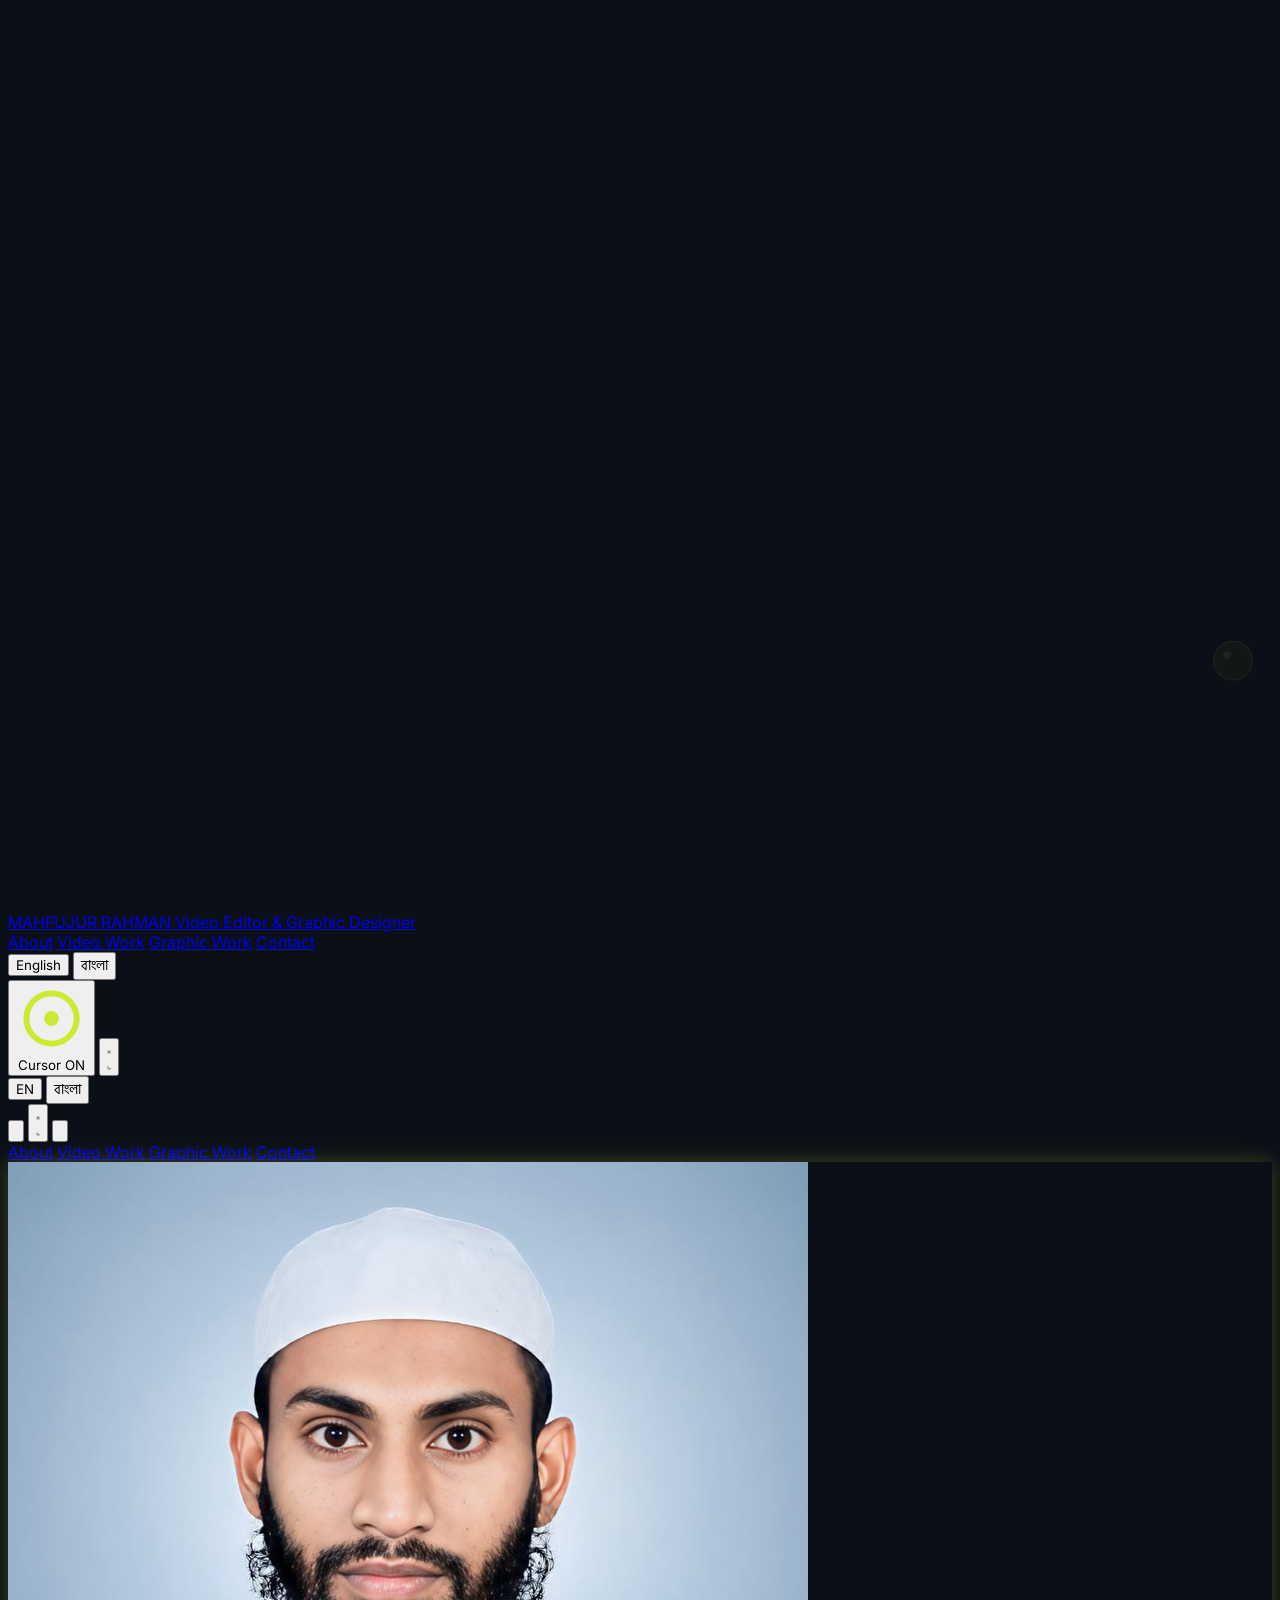
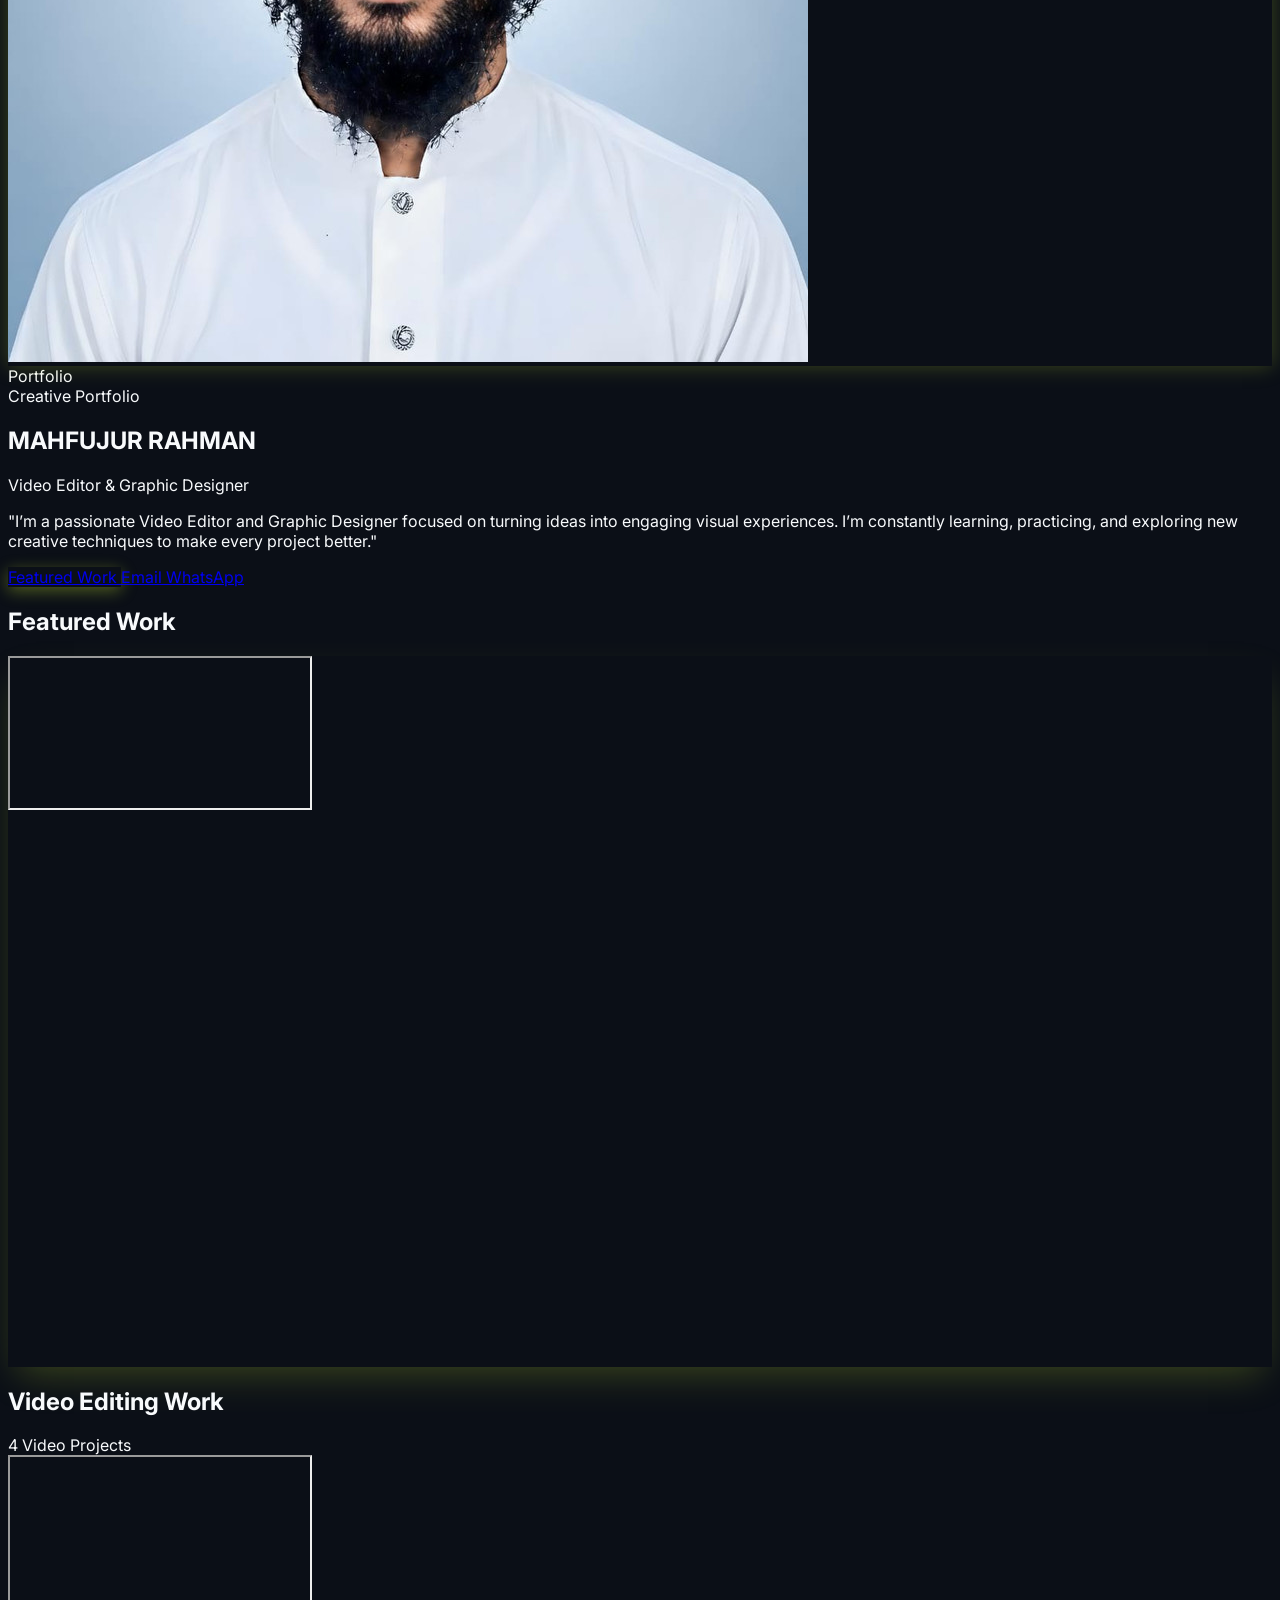
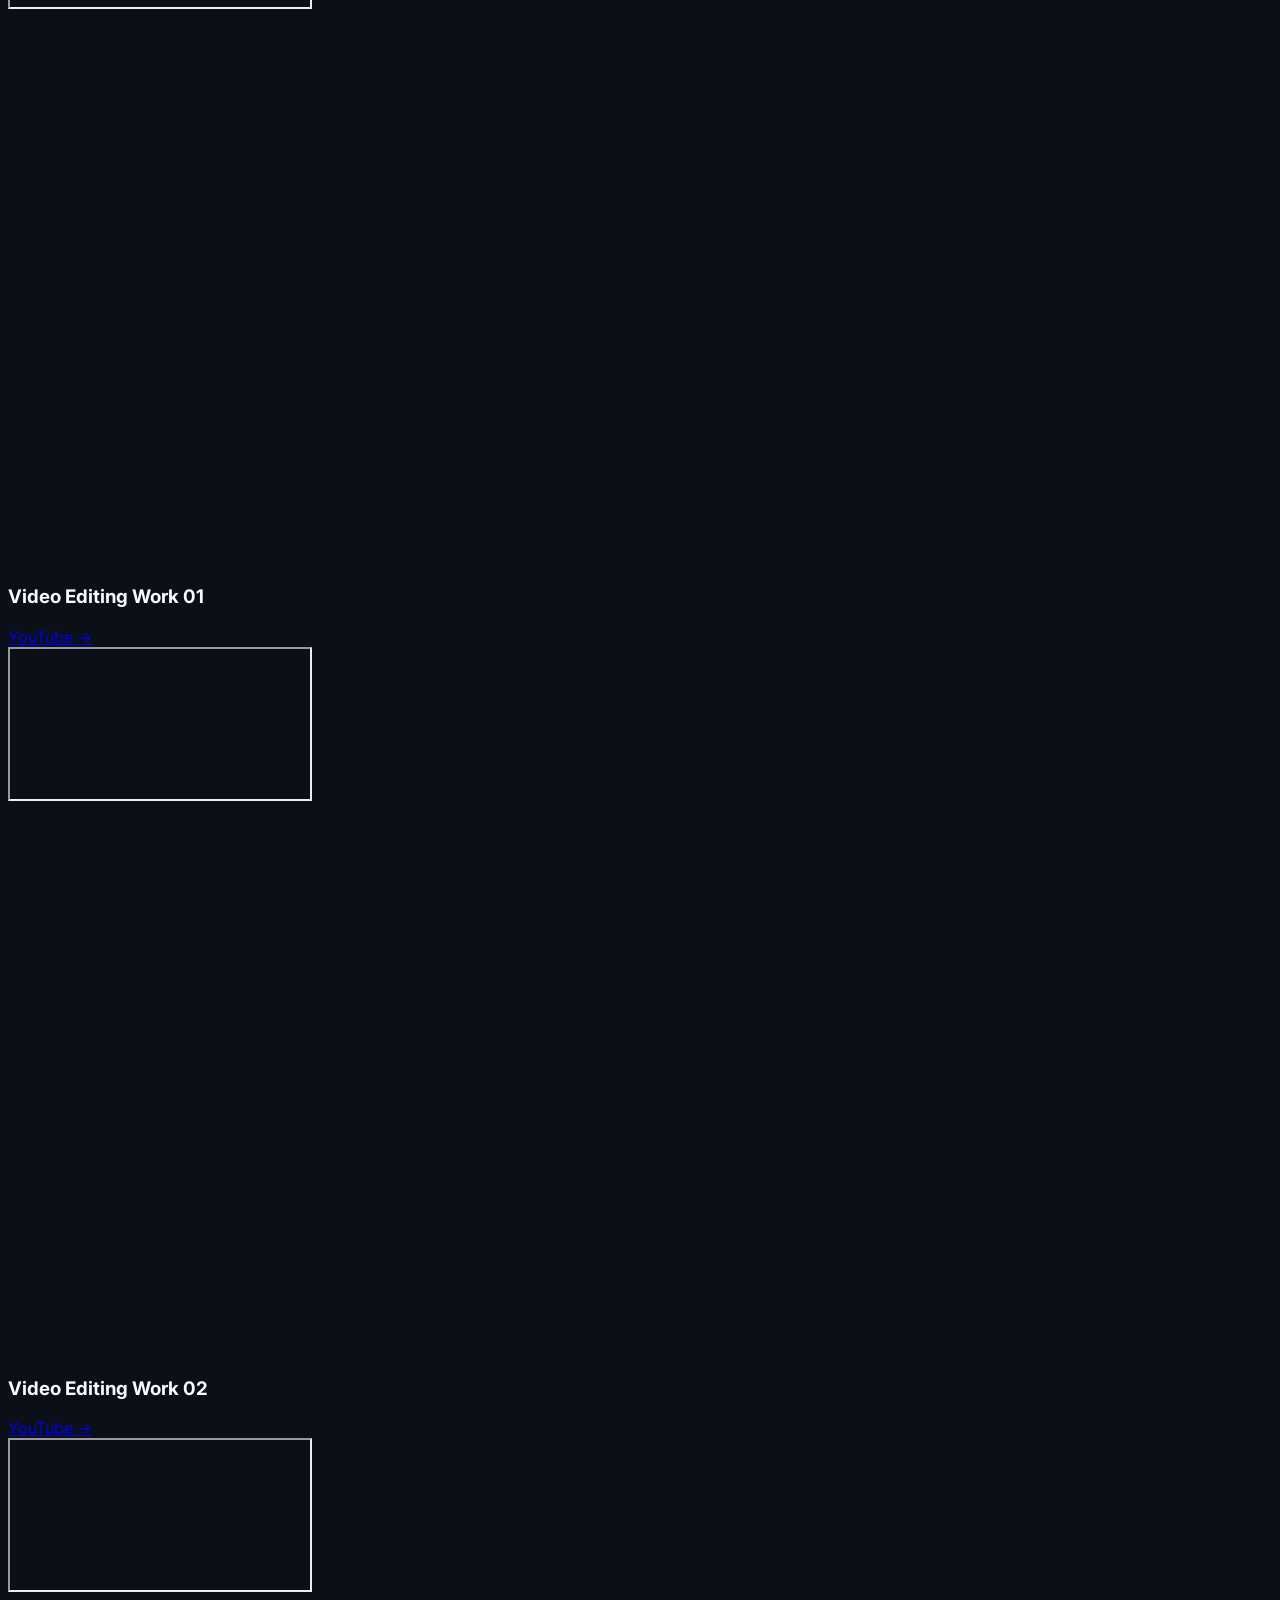
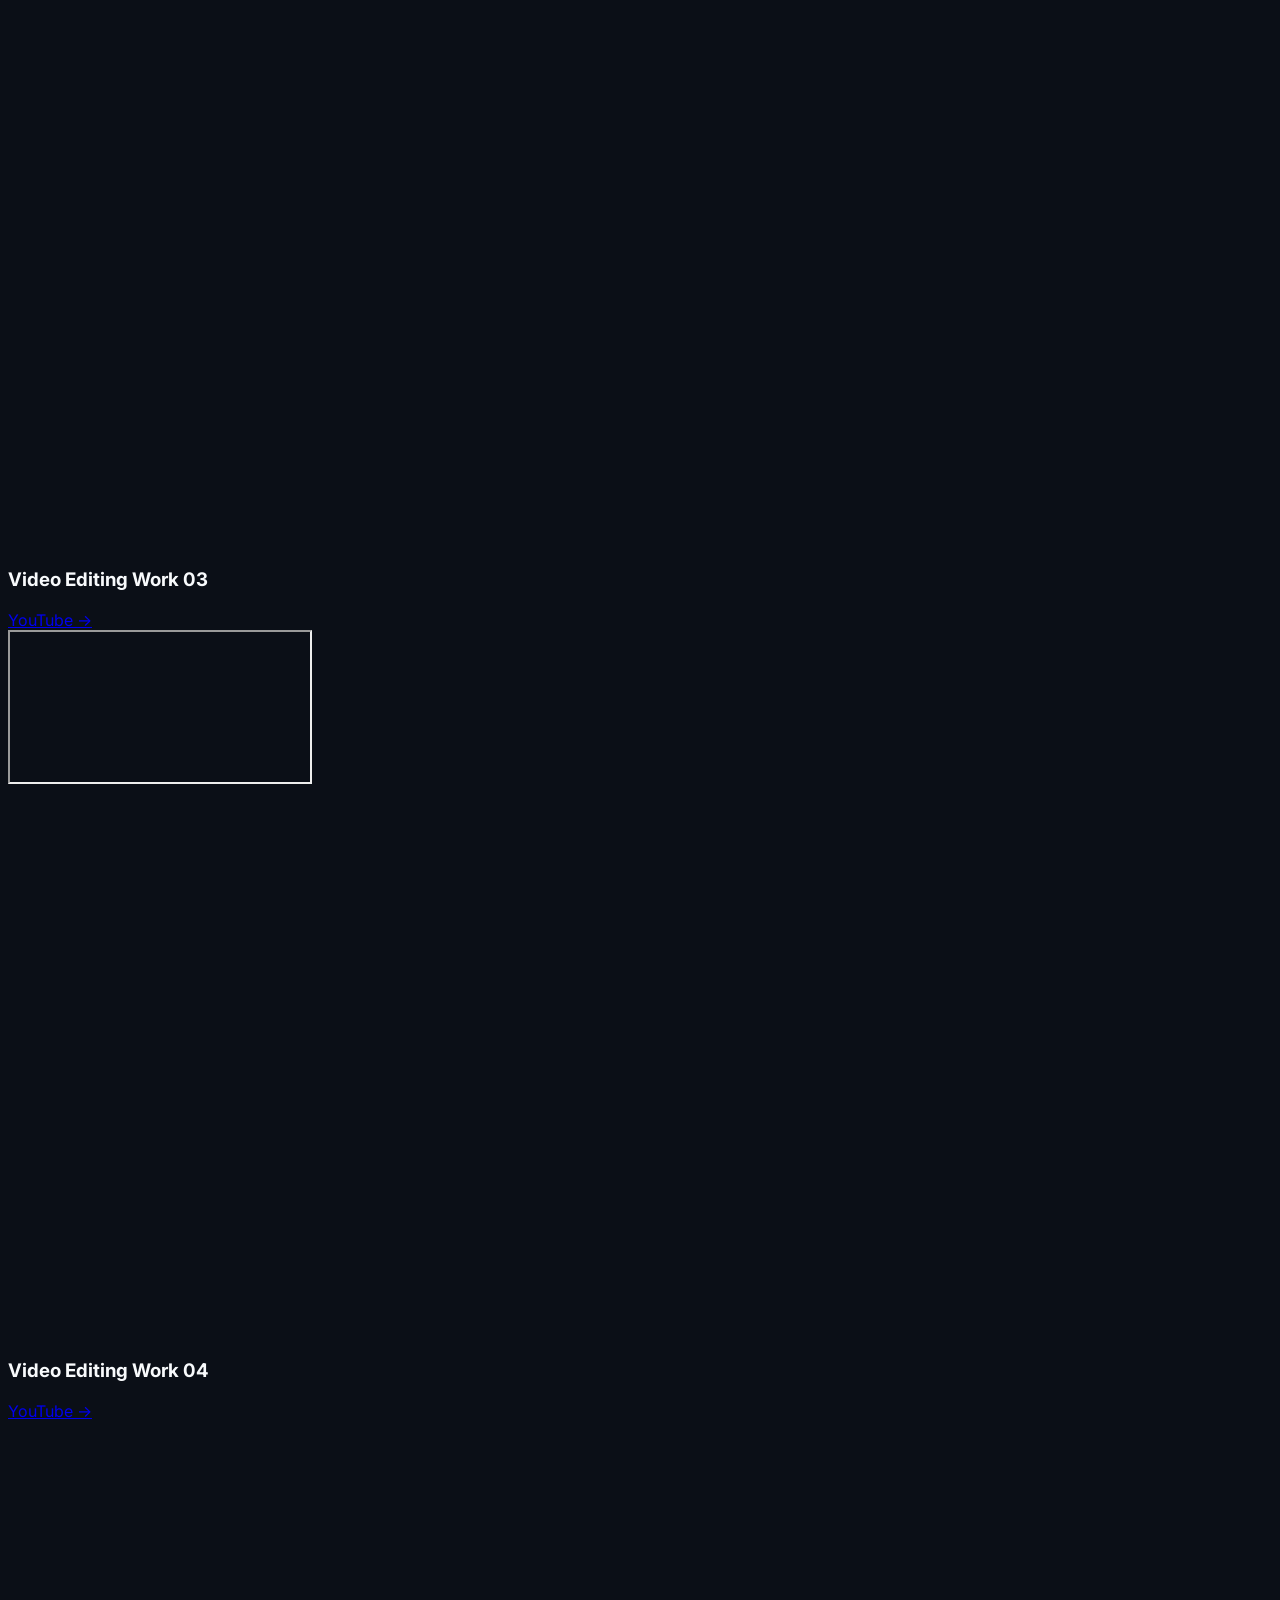
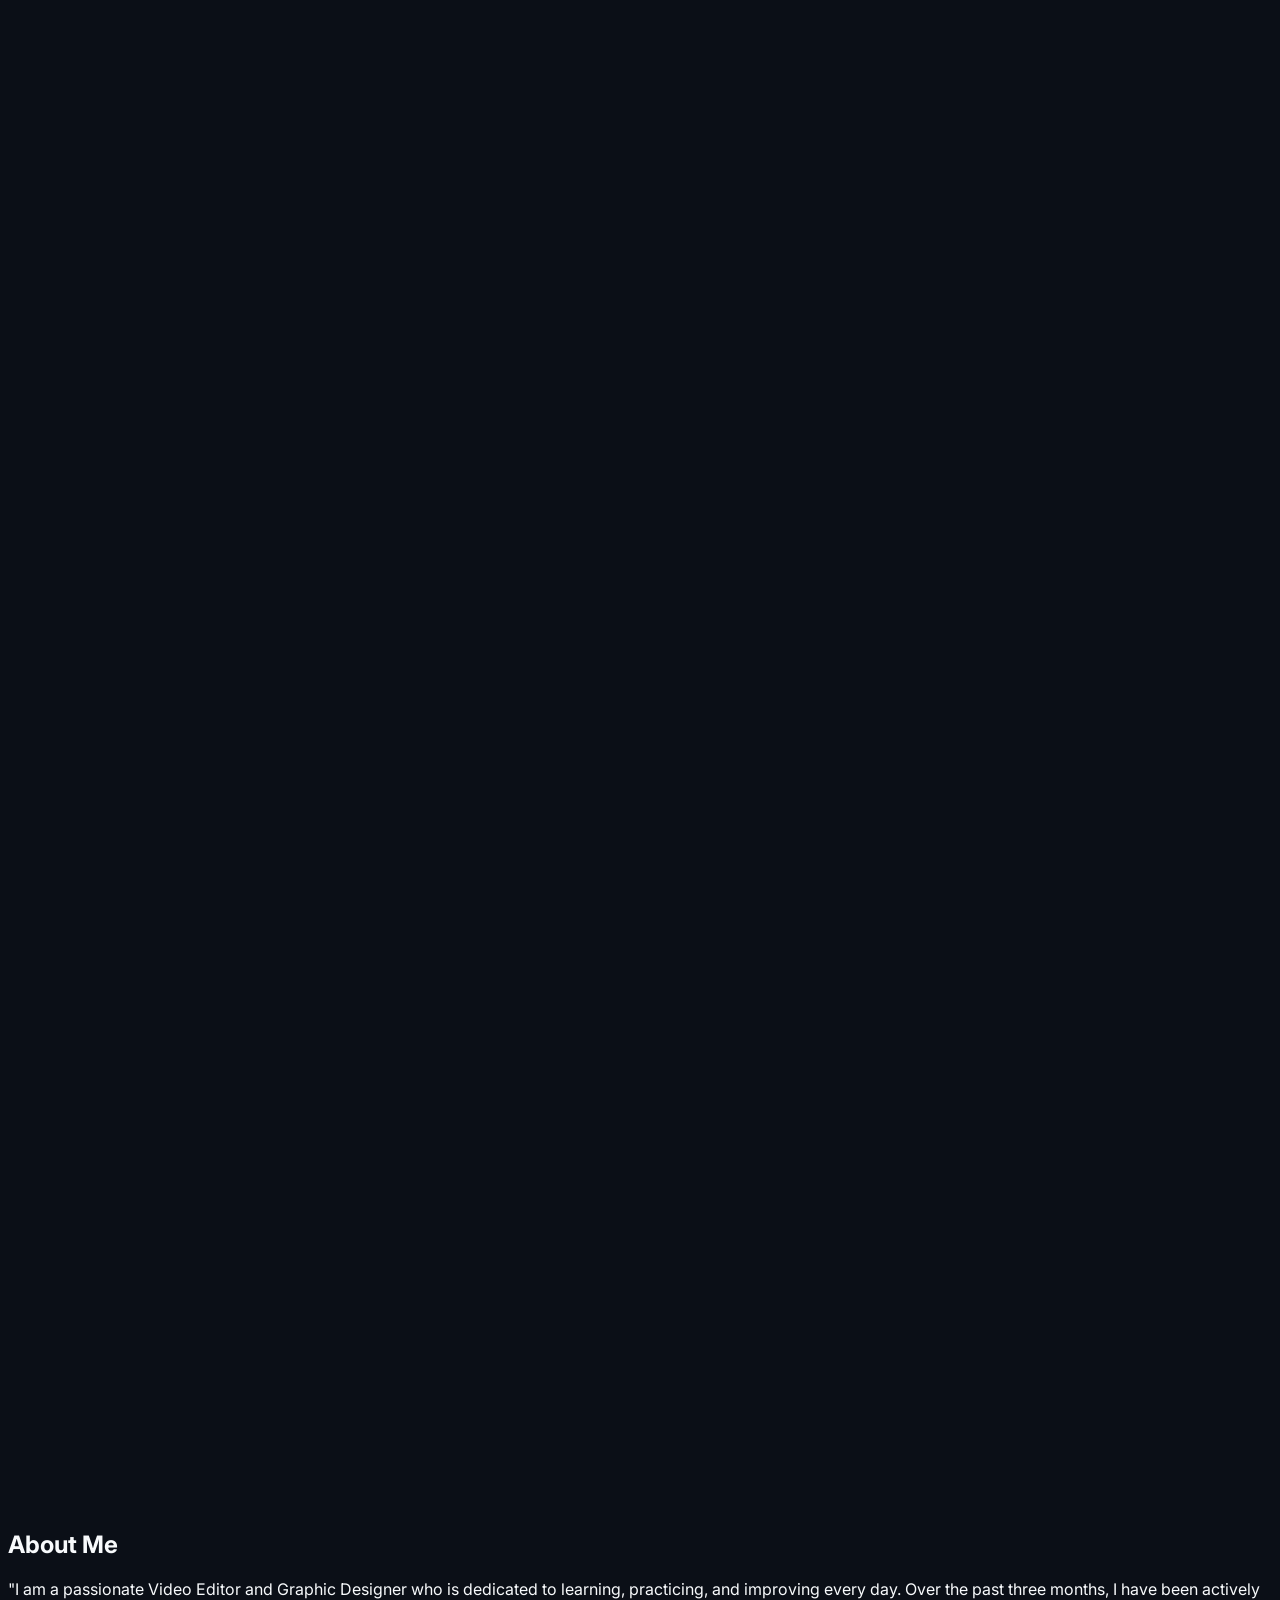
==== commit d6341339: "feat: implement custom cursor and enhance card UI Add a new cursor ring effect with toggle capabilit" ====
--- a/portfolio.html
+++ b/portfolio.html
@@ -125,52 +125,15 @@
       color: #000000 !important;
     }
 
-    /* Professional Card Bottom Glow Effect strictly with #CBEA30 */
+    /* Professional Card styling strictly with #CBEA30 */
     .card-bottom-glow {
       position: relative;
-      transition: transform 0.25s ease, box-shadow 0.25s ease, border-color 0.25s ease, background-color 0.3s ease;
-    }
-
-    .card-bottom-glow::after {
-      content: '';
-      position: absolute;
-      bottom: 0;
-      left: 10%;
-      right: 10%;
-      height: 2px;
-      background: linear-gradient(90deg, transparent, #CBEA30 50%, transparent);
-      opacity: 0.65;
-      box-shadow: 0 0 14px rgba(203, 234, 48, 0.45);
-      transition: opacity 0.3s ease, height 0.3s ease, box-shadow 0.3s ease;
-      pointer-events: none;
-      border-radius: 9999px;
-    }
-
-    @keyframes gentlePulse {
-      0%, 100% {
-        opacity: 0.45;
-        box-shadow: 0 0 10px rgba(203, 234, 48, 0.35);
-      }
-      50% {
-        opacity: 0.85;
-        box-shadow: 0 0 20px rgba(203, 234, 48, 0.7);
-      }
-    }
-
-    .card-bottom-glow::after {
-      animation: gentlePulse 4s ease-in-out infinite;
+      transition: transform 0.25s cubic-bezier(0.16, 1, 0.3, 1), box-shadow 0.25s ease, border-color 0.25s ease, background-color 0.3s ease;
     }
 
     .card-bottom-glow:hover {
       transform: translateY(-4px);
-      box-shadow: 0 14px 28px -8px rgba(203, 234, 48, 0.22), 0 0 20px -4px rgba(203, 234, 48, 0.25);
-      border-color: rgba(203, 234, 48, 0.8) !important;
-    }
-
-    .card-bottom-glow:hover::after {
-      opacity: 1;
-      height: 3px;
-      box-shadow: 0 0 22px rgba(203, 234, 48, 0.9), 0 0 8px rgba(203, 234, 48, 0.6);
+      border-color: rgba(203, 234, 48, 0.85) !important;
     }
 
     /* Scroll Entrance Animation */
@@ -192,8 +155,7 @@
         transition: none;
       }
       .card-bottom-glow,
-      .card-bottom-glow:hover,
-      .card-bottom-glow::after {
+      .card-bottom-glow:hover {
         animation: none !important;
         transition: none !important;
         transform: none !important;
@@ -207,10 +169,9 @@
 <body id="app-body" class="bg-[#0B0F17] text-[#F8FAFC] antialiased selection:bg-[#CBEA30]/30 selection:text-[#CBEA30] relative overflow-x-hidden">
 
   <!-- ========================================================================= -->
-  <!-- BUBBLE CANVASES (Floating Ambient Background + Mouse Following Trail) -->
+  <!-- BUBBLE CANVAS (Floating Ambient Background) -->
   <!-- ========================================================================= -->
   <canvas id="ambient-bubbles-canvas" class="fixed inset-0 pointer-events-none z-0" aria-hidden="true"></canvas>
-  <canvas id="cursor-bubbles-canvas" class="fixed inset-0 pointer-events-none z-30" aria-hidden="true"></canvas>
 
   <!-- ========================================================================= -->
   <!-- 1. NAVIGATION BAR -->
@@ -258,6 +219,22 @@
             </button>
           </div>
 
+          <!-- Cursor Effect Toggle Button -->
+          <button
+            type="button"
+            id="cursor-effect-toggle-btn"
+            onclick="toggleCursorEffect()"
+            aria-label="Toggle custom cursor effect"
+            title="Cursor Ring Effect: ON (Click to turn OFF)"
+            class="px-2.5 py-1.5 rounded-xl border-2 border-[#CBEA30]/45 bg-[#CBEA30]/10 text-[#CBEA30] flex items-center gap-1.5 cursor-pointer transition-all select-none hover:bg-[#CBEA30]/20"
+          >
+            <svg id="cursor-toggle-icon" class="w-3.5 h-3.5" viewBox="0 0 24 24" fill="none">
+              <circle cx="12" cy="12" r="8.5" stroke="#CBEA30" stroke-width="2" />
+              <circle cx="12" cy="12" r="2.5" fill="#CBEA30" />
+            </svg>
+            <span id="cursor-toggle-text" class="text-xs font-bold text-[#CBEA30]">Cursor ON</span>
+          </button>
+
           <!-- Dark/Light Mode Toggle Button -->
           <button
             type="button"
@@ -300,6 +277,21 @@
           </button>
         </div>
 
+        <!-- Mobile Cursor Effect Toggle -->
+        <button
+          type="button"
+          id="mobile-cursor-effect-toggle-btn"
+          onclick="toggleCursorEffect()"
+          aria-label="Toggle custom cursor effect"
+          title="Cursor Ring Effect: ON"
+          class="p-2 rounded-xl border-2 border-[#CBEA30]/45 bg-[#CBEA30]/10 text-[#CBEA30] flex items-center justify-center cursor-pointer"
+        >
+          <svg id="mobile-cursor-toggle-icon" class="w-4 h-4" viewBox="0 0 24 24" fill="none">
+            <circle cx="12" cy="12" r="8.5" stroke="#CBEA30" stroke-width="2" />
+            <circle cx="12" cy="12" r="2.5" fill="#CBEA30" />
+          </svg>
+        </button>
+
         <button
           type="button"
           id="mobile-theme-toggle-btn"
@@ -344,12 +336,12 @@
     <!-- 2. HERO / INTRODUCTION -->
     <!-- ========================================================================= -->
     <section id="hero" class="fade-up-init">
-      <div id="hero-card" class="card-bottom-glow p-6 sm:p-10 rounded-2xl sm:rounded-3xl border-2 border-[#CBEA30]/45 bg-[#111827] shadow-xl">
+      <div id="hero-card" class="card-bottom-glow p-6 sm:p-10 rounded-2xl sm:rounded-3xl border-[3px] border-[#CBEA30]/45 bg-[#111827] shadow-xl">
         <div class="flex flex-col md:flex-row items-center gap-8 lg:gap-12">
           
           <!-- Profile Picture -->
           <div class="shrink-0 relative">
-            <div class="w-36 h-36 sm:w-44 sm:h-44 rounded-2xl overflow-hidden border-2 border-[#CBEA30]/55 shadow-md bg-slate-900 flex items-center justify-center" style="box-shadow: 0 0 20px rgba(203, 234, 48, 0.25);">
+            <div class="card-bottom-glow w-36 h-36 sm:w-44 sm:h-44 rounded-2xl overflow-hidden border-[3px] border-[#CBEA30]/55 shadow-md bg-slate-900 flex items-center justify-center" style="box-shadow: 0 0 20px rgba(203, 234, 48, 0.25);">
               <img
                 src="profile.jpg"
                 alt="Mahfujur Rahman"
@@ -427,7 +419,7 @@
       </div>
 
       <!-- Responsive 16:9 Video Container -->
-      <div id="featured-video-container" class="card-bottom-glow rounded-2xl sm:rounded-3xl border-2 border-[#CBEA30]/50 bg-black overflow-hidden shadow-xl" style="box-shadow: 0 16px 36px -10px rgba(203, 234, 48, 0.25);">
+      <div id="featured-video-container" class="card-bottom-glow rounded-2xl sm:rounded-3xl border-[3px] border-[#CBEA30]/50 bg-black overflow-hidden shadow-xl" style="box-shadow: 0 16px 36px -10px rgba(203, 234, 48, 0.25);">
         <div class="relative w-full overflow-hidden" style="aspect-ratio: 16 / 9;">
           <iframe
             src="https://www.youtube.com/embed/hla0AZEVCkE"
@@ -460,7 +452,7 @@
       <div class="grid grid-cols-1 md:grid-cols-2 gap-6">
 
         <!-- Video 1 -->
-        <div class="card-bottom-glow rounded-2xl overflow-hidden border-2 border-[#CBEA30]/45 bg-[#111827] shadow-md flex flex-col">
+        <div class="card-bottom-glow rounded-2xl overflow-hidden border-[3px] border-[#CBEA30]/45 bg-[#111827] shadow-md flex flex-col">
           <div class="relative w-full overflow-hidden bg-black" style="aspect-ratio: 16 / 9;">
             <iframe
               src="https://www.youtube.com/embed/MF9G8jK2sx0"
@@ -487,7 +479,7 @@
         </div>
 
         <!-- Video 2 -->
-        <div class="card-bottom-glow rounded-2xl overflow-hidden border-2 border-[#CBEA30]/45 bg-[#111827] shadow-md flex flex-col">
+        <div class="card-bottom-glow rounded-2xl overflow-hidden border-[3px] border-[#CBEA30]/45 bg-[#111827] shadow-md flex flex-col">
           <div class="relative w-full overflow-hidden bg-black" style="aspect-ratio: 16 / 9;">
             <iframe
               src="https://www.youtube.com/embed/TxHoFUIeFPM"
@@ -514,7 +506,7 @@
         </div>
 
         <!-- Video 3 -->
-        <div class="card-bottom-glow rounded-2xl overflow-hidden border-2 border-[#CBEA30]/45 bg-[#111827] shadow-md flex flex-col">
+        <div class="card-bottom-glow rounded-2xl overflow-hidden border-[3px] border-[#CBEA30]/45 bg-[#111827] shadow-md flex flex-col">
           <div class="relative w-full overflow-hidden bg-black" style="aspect-ratio: 16 / 9;">
             <iframe
               src="https://www.youtube.com/embed/mK9k2a4x1u0"
@@ -541,7 +533,7 @@
         </div>
 
         <!-- Video 4 -->
-        <div class="card-bottom-glow rounded-2xl overflow-hidden border-2 border-[#CBEA30]/45 bg-[#111827] shadow-md flex flex-col">
+        <div class="card-bottom-glow rounded-2xl overflow-hidden border-[3px] border-[#CBEA30]/45 bg-[#111827] shadow-md flex flex-col">
           <div class="relative w-full overflow-hidden bg-black" style="aspect-ratio: 16 / 9;">
             <iframe
               src="https://www.youtube.com/embed/hJ8uXv2oD4M"
@@ -590,7 +582,7 @@
 
         <!-- Graphic 1 -->
         <div
-          class="card-bottom-glow rounded-2xl overflow-hidden border-2 border-[#CBEA30]/45 bg-[#111827] shadow-md cursor-pointer group"
+          class="card-bottom-glow rounded-2xl overflow-hidden border-[3px] border-[#CBEA30]/45 bg-[#111827] shadow-md cursor-pointer group"
           onclick="openLightbox('graphic1.jpg', 'Graphic 01', 'https://i.postimg.cc/pTvS6b9C/graphic1.jpg')"
         >
           <div class="relative w-full overflow-hidden bg-slate-900" style="aspect-ratio: 4 / 5;">
@@ -613,7 +605,7 @@
 
         <!-- Graphic 2 -->
         <div
-          class="card-bottom-glow rounded-2xl overflow-hidden border-2 border-[#CBEA30]/45 bg-[#111827] shadow-md cursor-pointer group"
+          class="card-bottom-glow rounded-2xl overflow-hidden border-[3px] border-[#CBEA30]/45 bg-[#111827] shadow-md cursor-pointer group"
           onclick="openLightbox('graphic2.jpg', 'Graphic 02', 'https://i.postimg.cc/02KmSLZV/graphic5.jpg')"
         >
           <div class="relative w-full overflow-hidden bg-slate-900" style="aspect-ratio: 4 / 5;">
@@ -636,7 +628,7 @@
 
         <!-- Graphic 3 -->
         <div
-          class="card-bottom-glow rounded-2xl overflow-hidden border-2 border-[#CBEA30]/45 bg-[#111827] shadow-md cursor-pointer group"
+          class="card-bottom-glow rounded-2xl overflow-hidden border-[3px] border-[#CBEA30]/45 bg-[#111827] shadow-md cursor-pointer group"
           onclick="openLightbox('graphic3.jpg', 'Graphic 03', 'https://i.postimg.cc/mD8z67Xw/graphic3.jpg')"
         >
           <div class="relative w-full overflow-hidden bg-slate-900" style="aspect-ratio: 4 / 5;">
@@ -659,7 +651,7 @@
 
         <!-- Graphic 4 -->
         <div
-          class="card-bottom-glow rounded-2xl overflow-hidden border-2 border-[#CBEA30]/45 bg-[#111827] shadow-md cursor-pointer group"
+          class="card-bottom-glow rounded-2xl overflow-hidden border-[3px] border-[#CBEA30]/45 bg-[#111827] shadow-md cursor-pointer group"
           onclick="openLightbox('graphic4.jpg', 'Graphic 04', 'https://i.postimg.cc/L6gfPrvy/graphic2.jpg')"
         >
           <div class="relative w-full overflow-hidden bg-slate-900" style="aspect-ratio: 4 / 5;">
@@ -682,7 +674,7 @@
 
         <!-- Graphic 5 -->
         <div
-          class="card-bottom-glow rounded-2xl overflow-hidden border-2 border-[#CBEA30]/45 bg-[#111827] shadow-md cursor-pointer group"
+          class="card-bottom-glow rounded-2xl overflow-hidden border-[3px] border-[#CBEA30]/45 bg-[#111827] shadow-md cursor-pointer group"
           onclick="openLightbox('graphic5.jpg', 'Graphic 05', 'https://i.postimg.cc/02KmSLZV/graphic5.jpg')"
         >
           <div class="relative w-full overflow-hidden bg-slate-900" style="aspect-ratio: 4 / 5;">
@@ -705,7 +697,7 @@
 
         <!-- Graphic 6 -->
         <div
-          class="card-bottom-glow rounded-2xl overflow-hidden border-2 border-[#CBEA30]/45 bg-[#111827] shadow-md cursor-pointer group"
+          class="card-bottom-glow rounded-2xl overflow-hidden border-[3px] border-[#CBEA30]/45 bg-[#111827] shadow-md cursor-pointer group"
           onclick="openLightbox('graphic6.jpg', 'Graphic 06', 'https://i.postimg.cc/5NQvzZpK/graphic6.jpg')"
         >
           <div class="relative w-full overflow-hidden bg-slate-900" style="aspect-ratio: 4 / 5;">
@@ -740,7 +732,7 @@
         </h2>
       </div>
 
-      <div class="card-bottom-glow p-6 sm:p-8 rounded-2xl border-2 border-[#CBEA30]/45 bg-[#111827] shadow-xl">
+      <div class="card-bottom-glow p-6 sm:p-8 rounded-2xl border-[3px] border-[#CBEA30]/45 bg-[#111827] shadow-xl">
         <p data-i18n="about.bio" class="text-sm sm:text-base text-slate-300 font-normal leading-relaxed">
           "I am a passionate Video Editor and Graphic Designer who is dedicated to learning, practicing, and improving every day. Over the past three months, I have been actively developing my skills in video editing while exploring creative design and visual storytelling. I spend time practicing regularly, learning new techniques, and challenging myself to create better and more engaging work. I believe consistent practice, curiosity, and a willingness to learn are essential for creative growth. Although I am still at an early stage of my professional journey, I bring genuine dedication, fresh creativity, and a strong desire to improve with every project. My goal is to continue developing myself as a creative professional and create meaningful visual work that people remember."
         </p>
@@ -758,7 +750,7 @@
         </h2>
       </div>
 
-      <div class="card-bottom-glow p-6 sm:p-8 rounded-2xl border-2 border-[#CBEA30]/45 bg-[#111827] shadow-xl space-y-4">
+      <div class="card-bottom-glow p-6 sm:p-8 rounded-2xl border-[3px] border-[#CBEA30]/45 bg-[#111827] shadow-xl space-y-4">
         <span data-i18n="journey.badge" class="inline-block px-3 py-1 rounded-full text-xs font-bold bg-[#CBEA30]/15 text-[#CBEA30] border-2 border-[#CBEA30]/40">
           3-Month Skill Development Journey
         </span>
@@ -779,7 +771,7 @@
         </h2>
       </div>
 
-      <div class="card-bottom-glow p-6 sm:p-8 rounded-2xl border-2 border-[#CBEA30]/45 bg-[#111827] shadow-xl space-y-6">
+      <div class="card-bottom-glow p-6 sm:p-8 rounded-2xl border-[3px] border-[#CBEA30]/45 bg-[#111827] shadow-xl space-y-6">
         <p data-i18n="contact.subtitle" class="text-sm sm:text-base text-slate-300 font-normal leading-relaxed">
           "I’m always interested in learning, creating, and taking on opportunities where I can contribute, grow, and develop my creative skills."
         </p>
@@ -790,7 +782,7 @@
           <!-- Email Button -->
           <a
             href="mailto:mahfujurrahmansbmc@gmail.com"
-            class="p-4 rounded-xl border-2 border-[#CBEA30]/35 bg-[#161F33] hover:border-[#CBEA30]/70 hover:bg-[#1E293B] transition-all flex items-center justify-between group"
+            class="p-4 rounded-xl border-[2.5px] border-[#CBEA30]/35 bg-[#161F33] hover:border-[#CBEA30]/70 hover:bg-[#1E293B] transition-all flex items-center justify-between group"
           >
             <div>
               <span data-i18n="contact.emailLabel" class="text-[11px] block font-medium text-slate-400">Email</span>
@@ -808,7 +800,7 @@
             href="https://wa.me/8801829826160"
             target="_blank"
             rel="noreferrer"
-            class="p-4 rounded-xl border-2 border-[#CBEA30]/35 bg-[#161F33] hover:border-[#CBEA30]/70 hover:bg-[#1E293B] transition-all flex items-center justify-between group"
+            class="p-4 rounded-xl border-[2.5px] border-[#CBEA30]/35 bg-[#161F33] hover:border-[#CBEA30]/70 hover:bg-[#1E293B] transition-all flex items-center justify-between group"
           >
             <div>
               <span data-i18n="contact.whatsappLabel" class="text-[11px] block font-medium text-slate-400">WhatsApp</span>
@@ -826,7 +818,7 @@
             href="https://www.facebook.com/share/1FU19i662s/"
             target="_blank"
             rel="noreferrer"
-            class="p-4 rounded-xl border-2 border-[#CBEA30]/35 bg-[#161F33] hover:border-[#CBEA30]/70 hover:bg-[#1E293B] transition-all flex items-center justify-between group"
+            class="p-4 rounded-xl border-[2.5px] border-[#CBEA30]/35 bg-[#161F33] hover:border-[#CBEA30]/70 hover:bg-[#1E293B] transition-all flex items-center justify-between group"
           >
             <div>
               <span class="text-[11px] block font-medium text-slate-400">Social</span>
@@ -844,7 +836,7 @@
             href="https://www.behance.net/mahfujurrahman120"
             target="_blank"
             rel="noreferrer"
-            class="p-4 rounded-xl border-2 border-[#CBEA30]/35 bg-[#161F33] hover:border-[#CBEA30]/70 hover:bg-[#1E293B] transition-all flex items-center justify-between group"
+            class="p-4 rounded-xl border-[2.5px] border-[#CBEA30]/35 bg-[#161F33] hover:border-[#CBEA30]/70 hover:bg-[#1E293B] transition-all flex items-center justify-between group"
           >
             <div>
               <span class="text-[11px] block font-medium text-slate-400">Portfolio</span>
@@ -921,9 +913,145 @@
   </div>
 
   <!-- ========================================================================= -->
+  <!-- CUSTOM CURSOR FOLLOWING RING & CENTER DOT -->
+  <!-- ========================================================================= -->
+  <div id="custom-cursor-container" class="fixed inset-0 pointer-events-none z-[9999] opacity-0 transition-opacity duration-300" aria-hidden="true">
+    <div id="custom-cursor-ring" class="fixed top-0 left-0 w-[34px] h-[34px] rounded-full border-[2.5px] border-[#CBEA30] pointer-events-none will-change-transform" style="border-width: 2.5px; border-color: rgba(203, 234, 48, 0.9); box-shadow: 0 0 10px rgba(203, 234, 48, 0.45); transition: border-color 0.2s ease, box-shadow 0.2s ease;"></div>
+    <div id="custom-cursor-dot" class="fixed top-0 left-0 w-[5px] h-[5px] rounded-full bg-[#CBEA30] pointer-events-none will-change-transform" style="box-shadow: 0 0 6px rgba(203, 234, 48, 0.8);"></div>
+  </div>
+
+  <!-- ========================================================================= -->
   <!-- 11. CORE INTERACTION SCRIPTS: BUBBLES, THEME & LANGUAGE -->
   <!-- ========================================================================= -->
   <script>
+    // -------------------------------------------------------------------------
+    // CUSTOM CURSOR FOLLOWING RING & ON/OFF TOGGLE
+    // -------------------------------------------------------------------------
+    let cursorEffectEnabled = localStorage.getItem('portfolio-cursor-effect') !== null
+      ? localStorage.getItem('portfolio-cursor-effect') === 'true'
+      : true; // Default ON
+
+    function updateCursorToggleUI() {
+      const btnText = document.getElementById('cursor-toggle-text');
+      const btn = document.getElementById('cursor-effect-toggle-btn');
+      const mobBtn = document.getElementById('mobile-cursor-effect-toggle-btn');
+      const iconCircle = document.querySelector('#cursor-toggle-icon circle');
+      const mobIconCircle = document.querySelector('#mobile-cursor-toggle-icon circle');
+      const container = document.getElementById('custom-cursor-container');
+
+      if (cursorEffectEnabled) {
+        if (btnText) btnText.textContent = 'Cursor ON';
+        if (btn) {
+          btn.style.borderColor = 'rgba(203, 234, 48, 0.65)';
+          btn.style.backgroundColor = 'rgba(203, 234, 48, 0.14)';
+          btn.classList.remove('opacity-60');
+        }
+        if (mobBtn) {
+          mobBtn.style.borderColor = 'rgba(203, 234, 48, 0.65)';
+          mobBtn.style.backgroundColor = 'rgba(203, 234, 48, 0.14)';
+          mobBtn.classList.remove('opacity-60');
+        }
+        if (iconCircle) iconCircle.setAttribute('stroke-dasharray', 'none');
+        if (mobIconCircle) mobIconCircle.setAttribute('stroke-dasharray', 'none');
+      } else {
+        if (btnText) btnText.textContent = 'Cursor OFF';
+        if (btn) {
+          btn.style.borderColor = 'rgba(203, 234, 48, 0.25)';
+          btn.style.backgroundColor = 'transparent';
+          btn.classList.add('opacity-60');
+        }
+        if (mobBtn) {
+          mobBtn.style.borderColor = 'rgba(203, 234, 48, 0.25)';
+          mobBtn.style.backgroundColor = 'transparent';
+          mobBtn.classList.add('opacity-60');
+        }
+        if (iconCircle) iconCircle.setAttribute('stroke-dasharray', '3 2');
+        if (mobIconCircle) mobIconCircle.setAttribute('stroke-dasharray', '3 2');
+        if (container) container.style.opacity = '0';
+      }
+    }
+
+    function toggleCursorEffect() {
+      cursorEffectEnabled = !cursorEffectEnabled;
+      localStorage.setItem('portfolio-cursor-effect', String(cursorEffectEnabled));
+      updateCursorToggleUI();
+    }
+
+    // Custom cursor animation loop
+    (function initCursorRing() {
+      const isCoarse = window.matchMedia('(pointer: coarse)').matches;
+      const hasTouch = 'ontouchstart' in window || navigator.maxTouchPoints > 0;
+      if (isCoarse && hasTouch) return; // Do not show on touch/mobile devices
+
+      const ring = document.getElementById('custom-cursor-ring');
+      const dot = document.getElementById('custom-cursor-dot');
+      const container = document.getElementById('custom-cursor-container');
+      if (!ring || !dot || !container) return;
+
+      let mouseX = -100, mouseY = -100;
+      let ringX = -100, ringY = -100;
+      let dotX = -100, dotY = -100;
+      let isVisible = false;
+      let isHovering = false;
+      let isMouseDown = false;
+
+      window.addEventListener('mousemove', (e) => {
+        mouseX = e.clientX;
+        mouseY = e.clientY;
+        if (!isVisible && cursorEffectEnabled) {
+          isVisible = true;
+          if (ringX < 0) {
+            ringX = mouseX; ringY = mouseY;
+            dotX = mouseX; dotY = mouseY;
+          }
+          container.style.opacity = '1';
+        }
+      }, { passive: true });
+
+      document.addEventListener('mouseleave', () => {
+        isVisible = false;
+        container.style.opacity = '0';
+      });
+
+      document.addEventListener('mouseenter', () => {
+        if (cursorEffectEnabled) {
+          isVisible = true;
+          container.style.opacity = '1';
+        }
+      });
+
+      window.addEventListener('mousedown', () => { isMouseDown = true; }, { passive: true });
+      window.addEventListener('mouseup', () => { isMouseDown = false; }, { passive: true });
+
+      window.addEventListener('mouseover', (e) => {
+        const interactive = e.target && e.target.closest && e.target.closest('a, button, input, textarea, select, [role="button"], [onclick], .cursor-pointer');
+        isHovering = !!interactive;
+      }, { passive: true });
+
+      function renderCursor() {
+        if (cursorEffectEnabled && isVisible) {
+          ringX += (mouseX - ringX) * 0.16;
+          ringY += (mouseY - ringY) * 0.16;
+          dotX += (mouseX - dotX) * 0.45;
+          dotY += (mouseY - dotY) * 0.45;
+
+          const scale = isMouseDown ? 0.8 : (isHovering ? 1.35 : 1.0);
+          ring.style.transform = `translate3d(${ringX - 17}px, ${ringY - 17}px, 0px) scale(${scale})`;
+          dot.style.transform = `translate3d(${dotX - 2.5}px, ${dotY - 2.5}px, 0px)`;
+
+          if (isHovering) {
+            ring.style.borderColor = '#CBEA30';
+            ring.style.boxShadow = '0 0 16px rgba(203, 234, 48, 0.7), inset 0 0 8px rgba(203, 234, 48, 0.25)';
+          } else {
+            ring.style.borderColor = currentTheme === 'dark' ? 'rgba(203, 234, 48, 0.9)' : 'rgba(141, 174, 9, 0.95)';
+            ring.style.boxShadow = currentTheme === 'dark' ? '0 0 10px rgba(203, 234, 48, 0.45)' : '0 0 8px rgba(141, 174, 9, 0.35)';
+          }
+        }
+        requestAnimationFrame(renderCursor);
+      }
+      requestAnimationFrame(renderCursor);
+    })();
+
     // -------------------------------------------------------------------------
     // THEME STATE & TOGGLING (DARK / LIGHT)
     // -------------------------------------------------------------------------
@@ -1065,24 +1193,22 @@
     }
 
     // -------------------------------------------------------------------------
-    // BUBBLE EFFECTS: Canvas-based floating ambient bubbles + cursor trail
+    // BUBBLE EFFECTS: Canvas-based floating ambient bubbles
     // -------------------------------------------------------------------------
     (function initBubbles() {
       const bgCanvas = document.getElementById('ambient-bubbles-canvas');
-      const cursorCanvas = document.getElementById('cursor-bubbles-canvas');
-      if (!bgCanvas || !cursorCanvas) return;
+      if (!bgCanvas) return;
 
       const bgCtx = bgCanvas.getContext('2d');
-      const cursorCtx = cursorCanvas.getContext('2d');
-      if (!bgCtx || !cursorCtx) return;
+      if (!bgCtx) return;
 
       // Respect prefers-reduced-motion
       if (window.matchMedia('(prefers-reduced-motion: reduce)').matches) {
         return;
       }
 
-      let width = (bgCanvas.width = cursorCanvas.width = window.innerWidth);
-      let height = (bgCanvas.height = cursorCanvas.height = window.innerHeight);
+      let width = (bgCanvas.width = window.innerWidth);
+      let height = (bgCanvas.height = window.innerHeight);
 
       const ACCENT = '203, 234, 48';
 
@@ -1120,59 +1246,15 @@
         nextAmbientSpawnTime = now + (Math.random() * 2000 + 1800);
       }
 
-      const cursorBubbles = [];
-      const supportsFinePointer = window.matchMedia('(pointer: fine)').matches && !('ontouchstart' in window && window.innerWidth < 1024);
-
-      let lastX = -999, lastY = -999;
-      let lastSpawn = 0;
-
-      if (supportsFinePointer) {
-        window.addEventListener('mousemove', (e) => {
-          const now = performance.now();
-          const dx = e.clientX - lastX;
-          const dy = e.clientY - lastY;
-          const dist = Math.sqrt(dx * dx + dy * dy);
-
-          if (dist > 18 && now - lastSpawn > 45) {
-            const spawnCount = dist > 90 ? 2 : 1;
-            for (let i = 0; i < spawnCount; i++) {
-              const radius = Math.random() * 4 + 5.5;
-              const maxLife = Math.floor(Math.random() * 30 + 55);
-              const angle = Math.random() * Math.PI * 2;
-              const speed = Math.random() * 0.85 + 0.25;
-
-              cursorBubbles.push({
-                x: e.clientX + (Math.random() - 0.5) * 12,
-                y: e.clientY + (Math.random() - 0.5) * 12,
-                vx: Math.cos(angle) * speed - dx * 0.04,
-                vy: Math.sin(angle) * speed - dy * 0.04,
-                radius: radius,
-                maxRadius: radius,
-                life: maxLife,
-                maxLife: maxLife,
-                baseOpacity: Math.random() * 0.25 + 0.45,
-                wobbleAngle: Math.random() * Math.PI * 2,
-                wobbleSpeed: Math.random() * 0.06 + 0.03,
-                color: ACCENT,
-              });
-            }
-            lastX = e.clientX;
-            lastY = e.clientY;
-            lastSpawn = now;
-          }
-        }, { passive: true });
-      }
-
       window.addEventListener('resize', () => {
-        width = bgCanvas.width = cursorCanvas.width = window.innerWidth;
-        height = bgCanvas.height = cursorCanvas.height = window.innerHeight;
+        width = bgCanvas.width = window.innerWidth;
+        height = bgCanvas.height = window.innerHeight;
       });
 
       spawnAmbientBubble(performance.now(), true);
 
       function loop(now) {
         bgCtx.clearRect(0, 0, width, height);
-        cursorCtx.clearRect(0, 0, width, height);
 
         const isLight = document.documentElement.classList.contains('light');
 
@@ -1222,49 +1304,6 @@
           bgCtx.fillStyle = `rgba(255, 255, 255, ${opacity * 0.6})`;
           bgCtx.fill();
           bgCtx.restore();
-        }
-
-        for (let i = cursorBubbles.length - 1; i >= 0; i--) {
-          const cb = cursorBubbles[i];
-          cb.life--;
-          cb.wobbleAngle += cb.wobbleSpeed;
-          cb.vx *= 0.96;
-          cb.vy *= 0.96;
-          cb.vy -= 0.02;
-          cb.x += cb.vx + Math.sin(cb.wobbleAngle) * 0.18;
-          cb.y += cb.vy;
-
-          const progress = cb.life / cb.maxLife;
-          if (cb.life <= 0 || progress <= 0) {
-            cursorBubbles.splice(i, 1);
-            continue;
-          }
-
-          const fadeFactor = progress > 0.65 ? 1 : Math.pow(progress / 0.65, 0.85);
-          const currentOpacity = cb.baseOpacity * fadeFactor;
-          const currentRadius = Math.max(1.2, cb.maxRadius * (0.3 + 0.7 * Math.pow(progress, 0.75)));
-
-          if (currentOpacity <= 0.01) {
-            cursorBubbles.splice(i, 1);
-            continue;
-          }
-
-          cursorCtx.save();
-          cursorCtx.beginPath();
-          cursorCtx.arc(cb.x, cb.y, currentRadius, 0, Math.PI * 2);
-          cursorCtx.fillStyle = isLight ? `rgba(${cb.color}, ${currentOpacity * 0.55})` : `rgba(${cb.color}, ${currentOpacity * 0.45})`;
-          cursorCtx.fill();
-          cursorCtx.lineWidth = 1.2;
-          cursorCtx.strokeStyle = isLight ? `rgba(135, 170, 10, ${currentOpacity * 0.95})` : `rgba(${cb.color}, ${currentOpacity * 0.88})`;
-          cursorCtx.stroke();
-
-          if (currentRadius > 3.0) {
-            cursorCtx.beginPath();
-            cursorCtx.arc(cb.x - currentRadius * 0.3, cb.y - currentRadius * 0.3, currentRadius * 0.22, 0, Math.PI * 2);
-            cursorCtx.fillStyle = `rgba(255, 255, 255, ${currentOpacity * 0.8})`;
-            cursorCtx.fill();
-          }
-          cursorCtx.restore();
         }
 
         requestAnimationFrame(loop);
